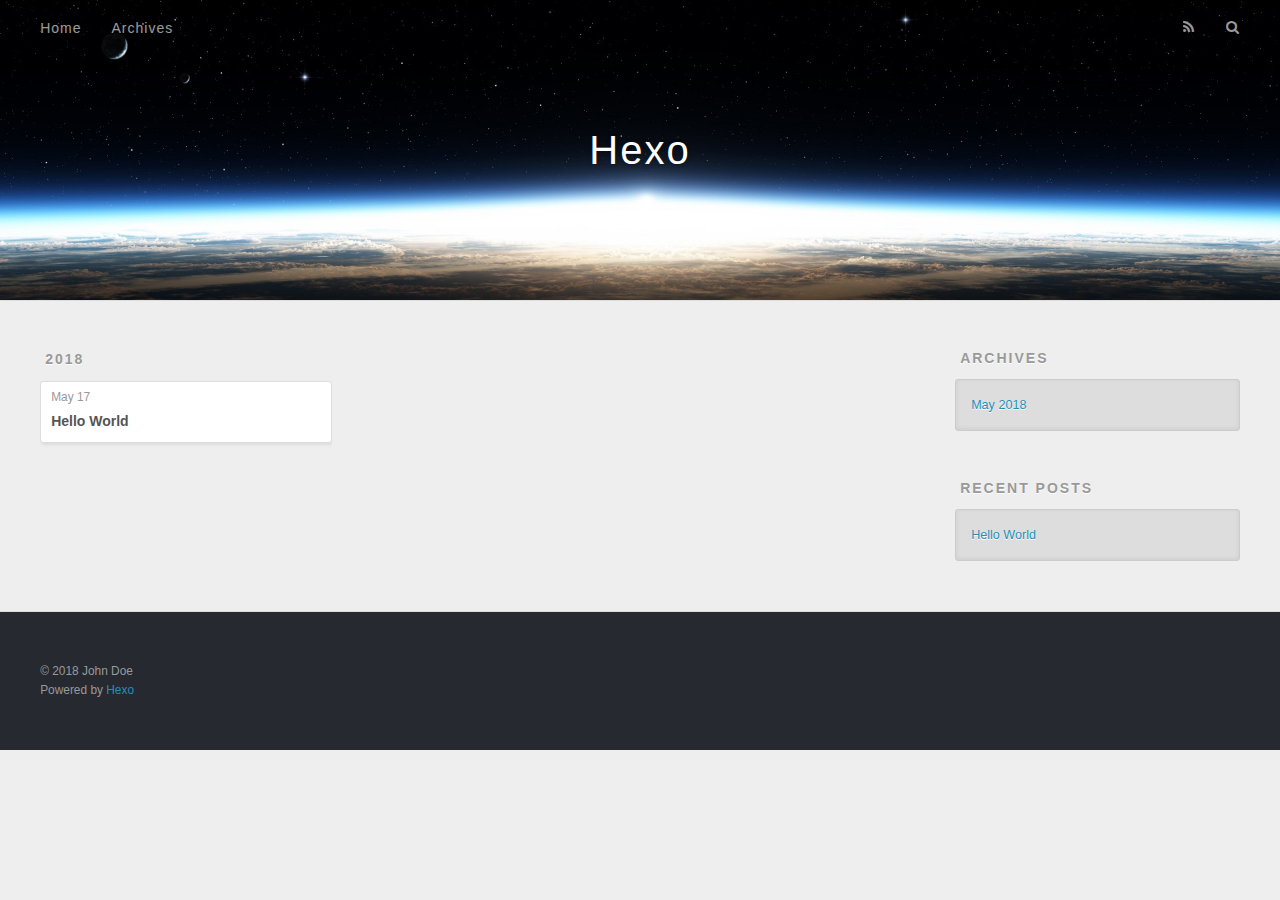
==== archives/index.html @ 5588d6aa "Site updated: 2018-05-17 17:22:15" ====
<!DOCTYPE html>
<html>
<head>
  <meta charset="utf-8">
  
  <title>Archives | Hexo</title>
  <meta name="viewport" content="width=device-width, initial-scale=1, maximum-scale=1">
  <meta property="og:type" content="website">
<meta property="og:title" content="Hexo">
<meta property="og:url" content="http://yoursite.com/archives/index.html">
<meta property="og:site_name" content="Hexo">
<meta property="og:locale" content="default">
<meta name="twitter:card" content="summary">
<meta name="twitter:title" content="Hexo">
  
    <link rel="alternate" href="/atom.xml" title="Hexo" type="application/atom+xml">
  
  
    <link rel="icon" href="/favicon.png">
  
  
    <link href="//fonts.googleapis.com/css?family=Source+Code+Pro" rel="stylesheet" type="text/css">
  
  <link rel="stylesheet" href="/css/style.css">
  

</head>

<body>
  <div id="container">
    <div id="wrap">
      <header id="header">
  <div id="banner"></div>
  <div id="header-outer" class="outer">
    <div id="header-title" class="inner">
      <h1 id="logo-wrap">
        <a href="/" id="logo">Hexo</a>
      </h1>
      
    </div>
    <div id="header-inner" class="inner">
      <nav id="main-nav">
        <a id="main-nav-toggle" class="nav-icon"></a>
        
          <a class="main-nav-link" href="/">Home</a>
        
          <a class="main-nav-link" href="/archives">Archives</a>
        
      </nav>
      <nav id="sub-nav">
        
          <a id="nav-rss-link" class="nav-icon" href="/atom.xml" title="RSS Feed"></a>
        
        <a id="nav-search-btn" class="nav-icon" title="Search"></a>
      </nav>
      <div id="search-form-wrap">
        <form action="//google.com/search" method="get" accept-charset="UTF-8" class="search-form"><input type="search" name="q" class="search-form-input" placeholder="Search"><button type="submit" class="search-form-submit">&#xF002;</button><input type="hidden" name="sitesearch" value="http://yoursite.com"></form>
      </div>
    </div>
  </div>
</header>
      <div class="outer">
        <section id="main">
  
  
    
    
      
      
      <section class="archives-wrap">
        <div class="archive-year-wrap">
          <a href="/archives/2018" class="archive-year">2018</a>
        </div>
        <div class="archives">
    
    <article class="archive-article archive-type-post">
  <div class="archive-article-inner">
    <header class="archive-article-header">
      <a href="/2018/05/17/hello-world/" class="archive-article-date">
  <time datetime="2018-05-17T09:09:57.605Z" itemprop="datePublished">May 17</time>
</a>
      
  
    <h1 itemprop="name">
      <a class="archive-article-title" href="/2018/05/17/hello-world/">Hello World</a>
    </h1>
  

    </header>
  </div>
</article>
  
  
    </div></section>
  

</section>
        
          <aside id="sidebar">
  
    

  
    

  
    
  
    
  <div class="widget-wrap">
    <h3 class="widget-title">Archives</h3>
    <div class="widget">
      <ul class="archive-list"><li class="archive-list-item"><a class="archive-list-link" href="/archives/2018/05/">May 2018</a></li></ul>
    </div>
  </div>


  
    
  <div class="widget-wrap">
    <h3 class="widget-title">Recent Posts</h3>
    <div class="widget">
      <ul>
        
          <li>
            <a href="/2018/05/17/hello-world/">Hello World</a>
          </li>
        
      </ul>
    </div>
  </div>

  
</aside>
        
      </div>
      <footer id="footer">
  
  <div class="outer">
    <div id="footer-info" class="inner">
      &copy; 2018 John Doe<br>
      Powered by <a href="http://hexo.io/" target="_blank">Hexo</a>
    </div>
  </div>
</footer>
    </div>
    <nav id="mobile-nav">
  
    <a href="/" class="mobile-nav-link">Home</a>
  
    <a href="/archives" class="mobile-nav-link">Archives</a>
  
</nav>
    

<script src="//ajax.googleapis.com/ajax/libs/jquery/2.0.3/jquery.min.js"></script>


  <link rel="stylesheet" href="/fancybox/jquery.fancybox.css">
  <script src="/fancybox/jquery.fancybox.pack.js"></script>


<script src="/js/script.js"></script>

  </div>
</body>
</html>
---- css/style.css ----
body {
  width: 100%;
}
body:before,
body:after {
  content: "";
  display: table;
}
body:after {
  clear: both;
}
html,
body,
div,
span,
applet,
object,
iframe,
h1,
h2,
h3,
h4,
h5,
h6,
p,
blockquote,
pre,
a,
abbr,
acronym,
address,
big,
cite,
code,
del,
dfn,
em,
img,
ins,
kbd,
q,
s,
samp,
small,
strike,
strong,
sub,
sup,
tt,
var,
dl,
dt,
dd,
ol,
ul,
li,
fieldset,
form,
label,
legend,
table,
caption,
tbody,
tfoot,
thead,
tr,
th,
td {
  margin: 0;
  padding: 0;
  border: 0;
  outline: 0;
  font-weight: inherit;
  font-style: inherit;
  font-family: inherit;
  font-size: 100%;
  vertical-align: baseline;
}
body {
  line-height: 1;
  color: #000;
  background: #fff;
}
ol,
ul {
  list-style: none;
}
table {
  border-collapse: separate;
  border-spacing: 0;
  vertical-align: middle;
}
caption,
th,
td {
  text-align: left;
  font-weight: normal;
  vertical-align: middle;
}
a img {
  border: none;
}
input,
button {
  margin: 0;
  padding: 0;
}
input::-moz-focus-inner,
button::-moz-focus-inner {
  border: 0;
  padding: 0;
}
@font-face {
  font-family: FontAwesome;
  font-style: normal;
  font-weight: normal;
  src: url("fonts/fontawesome-webfont.eot?v=#4.0.3");
  src: url("fonts/fontawesome-webfont.eot?#iefix&v=#4.0.3") format("embedded-opentype"), url("fonts/fontawesome-webfont.woff?v=#4.0.3") format("woff"), url("fonts/fontawesome-webfont.ttf?v=#4.0.3") format("truetype"), url("fonts/fontawesome-webfont.svg#fontawesomeregular?v=#4.0.3") format("svg");
}
html,
body,
#container {
  height: 100%;
}
body {
  background: #eee;
  font: 14px "Helvetica Neue", Helvetica, Arial, sans-serif;
  -webkit-text-size-adjust: 100%;
}
.outer {
  max-width: 1220px;
  margin: 0 auto;
  padding: 0 20px;
}
.outer:before,
.outer:after {
  content: "";
  display: table;
}
.outer:after {
  clear: both;
}
.inner {
  display: inline;
  float: left;
  width: 98.33333333333333%;
  margin: 0 0.833333333333333%;
}
.left,
.alignleft {
  float: left;
}
.right,
.alignright {
  float: right;
}
.clear {
  clear: both;
}
#container {
  position: relative;
}
.mobile-nav-on {
  overflow: hidden;
}
#wrap {
  height: 100%;
  width: 100%;
  position: absolute;
  top: 0;
  left: 0;
  -webkit-transition: 0.2s ease-out;
  -moz-transition: 0.2s ease-out;
  -ms-transition: 0.2s ease-out;
  transition: 0.2s ease-out;
  z-index: 1;
  background: #eee;
}
.mobile-nav-on #wrap {
  left: 280px;
}
@media screen and (min-width: 768px) {
  #main {
    display: inline;
    float: left;
    width: 73.33333333333333%;
    margin: 0 0.833333333333333%;
  }
}
.article-date,
.article-category-link,
.archive-year,
.widget-title {
  text-decoration: none;
  text-transform: uppercase;
  letter-spacing: 2px;
  color: #999;
  margin-bottom: 1em;
  margin-left: 5px;
  line-height: 1em;
  text-shadow: 0 1px #fff;
  font-weight: bold;
}
.article-inner,
.archive-article-inner {
  background: #fff;
  -webkit-box-shadow: 1px 2px 3px #ddd;
  box-shadow: 1px 2px 3px #ddd;
  border: 1px solid #ddd;
  border-radius: 3px;
}
.article-entry h1,
.widget h1 {
  font-size: 2em;
}
.article-entry h2,
.widget h2 {
  font-size: 1.5em;
}
.article-entry h3,
.widget h3 {
  font-size: 1.3em;
}
.article-entry h4,
.widget h4 {
  font-size: 1.2em;
}
.article-entry h5,
.widget h5 {
  font-size: 1em;
}
.article-entry h6,
.widget h6 {
  font-size: 1em;
  color: #999;
}
.article-entry hr,
.widget hr {
  border: 1px dashed #ddd;
}
.article-entry strong,
.widget strong {
  font-weight: bold;
}
.article-entry em,
.widget em,
.article-entry cite,
.widget cite {
  font-style: italic;
}
.article-entry sup,
.widget sup,
.article-entry sub,
.widget sub {
  font-size: 0.75em;
  line-height: 0;
  position: relative;
  vertical-align: baseline;
}
.article-entry sup,
.widget sup {
  top: -0.5em;
}
.article-entry sub,
.widget sub {
  bottom: -0.2em;
}
.article-entry small,
.widget small {
  font-size: 0.85em;
}
.article-entry acronym,
.widget acronym,
.article-entry abbr,
.widget abbr {
  border-bottom: 1px dotted;
}
.article-entry ul,
.widget ul,
.article-entry ol,
.widget ol,
.article-entry dl,
.widget dl {
  margin: 0 20px;
  line-height: 1.6em;
}
.article-entry ul ul,
.widget ul ul,
.article-entry ol ul,
.widget ol ul,
.article-entry ul ol,
.widget ul ol,
.article-entry ol ol,
.widget ol ol {
  margin-top: 0;
  margin-bottom: 0;
}
.article-entry ul,
.widget ul {
  list-style: disc;
}
.article-entry ol,
.widget ol {
  list-style: decimal;
}
.article-entry dt,
.widget dt {
  font-weight: bold;
}
#header {
  height: 300px;
  position: relative;
  border-bottom: 1px solid #ddd;
}
#header:before,
#header:after {
  content: "";
  position: absolute;
  left: 0;
  right: 0;
  height: 40px;
}
#header:before {
  top: 0;
  background: -webkit-linear-gradient(rgba(0,0,0,0.2), transparent);
  background: -moz-linear-gradient(rgba(0,0,0,0.2), transparent);
  background: -ms-linear-gradient(rgba(0,0,0,0.2), transparent);
  background: linear-gradient(rgba(0,0,0,0.2), transparent);
}
#header:after {
  bottom: 0;
  background: -webkit-linear-gradient(transparent, rgba(0,0,0,0.2));
  background: -moz-linear-gradient(transparent, rgba(0,0,0,0.2));
  background: -ms-linear-gradient(transparent, rgba(0,0,0,0.2));
  background: linear-gradient(transparent, rgba(0,0,0,0.2));
}
#header-outer {
  height: 100%;
  position: relative;
}
#header-inner {
  position: relative;
  overflow: hidden;
}
#banner {
  position: absolute;
  top: 0;
  left: 0;
  width: 100%;
  height: 100%;
  background: url("images/banner.jpg") center #000;
  -webkit-background-size: cover;
  -moz-background-size: cover;
  background-size: cover;
  z-index: -1;
}
#header-title {
  text-align: center;
  height: 40px;
  position: absolute;
  top: 50%;
  left: 0;
  margin-top: -20px;
}
#logo,
#subtitle {
  text-decoration: none;
  color: #fff;
  font-weight: 300;
  text-shadow: 0 1px 4px rgba(0,0,0,0.3);
}
#logo {
  font-size: 40px;
  line-height: 40px;
  letter-spacing: 2px;
}
#subtitle {
  font-size: 16px;
  line-height: 16px;
  letter-spacing: 1px;
}
#subtitle-wrap {
  margin-top: 16px;
}
#main-nav {
  float: left;
  margin-left: -15px;
}
.nav-icon,
.main-nav-link {
  float: left;
  color: #fff;
  opacity: 0.6;
  text-decoration: none;
  text-shadow: 0 1px rgba(0,0,0,0.2);
  -webkit-transition: opacity 0.2s;
  -moz-transition: opacity 0.2s;
  -ms-transition: opacity 0.2s;
  transition: opacity 0.2s;
  display: block;
  padding: 20px 15px;
}
.nav-icon:hover,
.main-nav-link:hover {
  opacity: 1;
}
.nav-icon {
  font-family: FontAwesome;
  text-align: center;
  font-size: 14px;
  width: 14px;
  height: 14px;
  padding: 20px 15px;
  position: relative;
  cursor: pointer;
}
.main-nav-link {
  font-weight: 300;
  letter-spacing: 1px;
}
@media screen and (max-width: 479px) {
  .main-nav-link {
    display: none;
  }
}
#main-nav-toggle {
  display: none;
}
#main-nav-toggle:before {
  content: "\f0c9";
}
@media screen and (max-width: 479px) {
  #main-nav-toggle {
    display: block;
  }
}
#sub-nav {
  float: right;
  margin-right: -15px;
}
#nav-rss-link:before {
  content: "\f09e";
}
#nav-search-btn:before {
  content: "\f002";
}
#search-form-wrap {
  position: absolute;
  top: 15px;
  width: 150px;
  height: 30px;
  right: -150px;
  opacity: 0;
  -webkit-transition: 0.2s ease-out;
  -moz-transition: 0.2s ease-out;
  -ms-transition: 0.2s ease-out;
  transition: 0.2s ease-out;
}
#search-form-wrap.on {
  opacity: 1;
  right: 0;
}
@media screen and (max-width: 479px) {
  #search-form-wrap {
    width: 100%;
    right: -100%;
  }
}
.search-form {
  position: absolute;
  top: 0;
  left: 0;
  right: 0;
  background: #fff;
  padding: 5px 15px;
  border-radius: 15px;
  -webkit-box-shadow: 0 0 10px rgba(0,0,0,0.3);
  box-shadow: 0 0 10px rgba(0,0,0,0.3);
}
.search-form-input {
  border: none;
  background: none;
  color: #555;
  width: 100%;
  font: 13px "Helvetica Neue", Helvetica, Arial, sans-serif;
  outline: none;
}
.search-form-input::-webkit-search-results-decoration,
.search-form-input::-webkit-search-cancel-button {
  -webkit-appearance: none;
}
.search-form-submit {
  position: absolute;
  top: 50%;
  right: 10px;
  margin-top: -7px;
  font: 13px FontAwesome;
  border: none;
  background: none;
  color: #bbb;
  cursor: pointer;
}
.search-form-submit:hover,
.search-form-submit:focus {
  color: #777;
}
.article {
  margin: 50px 0;
}
.article-inner {
  overflow: hidden;
}
.article-meta:before,
.article-meta:after {
  content: "";
  display: table;
}
.article-meta:after {
  clear: both;
}
.article-date {
  float: left;
}
.article-category {
  float: left;
  line-height: 1em;
  color: #ccc;
  text-shadow: 0 1px #fff;
  margin-left: 8px;
}
.article-category:before {
  content: "\2022";
}
.article-category-link {
  margin: 0 12px 1em;
}
.article-header {
  padding: 20px 20px 0;
}
.article-title {
  text-decoration: none;
  font-size: 2em;
  font-weight: bold;
  color: #555;
  line-height: 1.1em;
  -webkit-transition: color 0.2s;
  -moz-transition: color 0.2s;
  -ms-transition: color 0.2s;
  transition: color 0.2s;
}
a.article-title:hover {
  color: #258fb8;
}
.article-entry {
  color: #555;
  padding: 0 20px;
}
.article-entry:before,
.article-entry:after {
  content: "";
  display: table;
}
.article-entry:after {
  clear: both;
}
.article-entry p,
.article-entry table {
  line-height: 1.6em;
  margin: 1.6em 0;
}
.article-entry h1,
.article-entry h2,
.article-entry h3,
.article-entry h4,
.article-entry h5,
.article-entry h6 {
  font-weight: bold;
}
.article-entry h1,
.article-entry h2,
.article-entry h3,
.article-entry h4,
.article-entry h5,
.article-entry h6 {
  line-height: 1.1em;
  margin: 1.1em 0;
}
.article-entry a {
  color: #258fb8;
  text-decoration: none;
}
.article-entry a:hover {
  text-decoration: underline;
}
.article-entry ul,
.article-entry ol,
.article-entry dl {
  margin-top: 1.6em;
  margin-bottom: 1.6em;
}
.article-entry img,
.article-entry video {
  max-width: 100%;
  height: auto;
  display: block;
  margin: auto;
}
.article-entry iframe {
  border: none;
}
.article-entry table {
  width: 100%;
  border-collapse: collapse;
  border-spacing: 0;
}
.article-entry th {
  font-weight: bold;
  border-bottom: 3px solid #ddd;
  padding-bottom: 0.5em;
}
.article-entry td {
  border-bottom: 1px solid #ddd;
  padding: 10px 0;
}
.article-entry blockquote {
  font-family: Georgia, "Times New Roman", serif;
  font-size: 1.4em;
  margin: 1.6em 20px;
  text-align: center;
}
.article-entry blockquote footer {
  font-size: 14px;
  margin: 1.6em 0;
  font-family: "Helvetica Neue", Helvetica, Arial, sans-serif;
}
.article-entry blockquote footer cite:before {
  content: "—";
  padding: 0 0.5em;
}
.article-entry .pullquote {
  text-align: left;
  width: 45%;
  margin: 0;
}
.article-entry .pullquote.left {
  margin-left: 0.5em;
  margin-right: 1em;
}
.article-entry .pullquote.right {
  margin-right: 0.5em;
  margin-left: 1em;
}
.article-entry .caption {
  color: #999;
  display: block;
  font-size: 0.9em;
  margin-top: 0.5em;
  position: relative;
  text-align: center;
}
.article-entry .video-container {
  position: relative;
  padding-top: 56.25%;
  height: 0;
  overflow: hidden;
}
.article-entry .video-container iframe,
.article-entry .video-container object,
.article-entry .video-container embed {
  position: absolute;
  top: 0;
  left: 0;
  width: 100%;
  height: 100%;
  margin-top: 0;
}
.article-more-link a {
  display: inline-block;
  line-height: 1em;
  padding: 6px 15px;
  border-radius: 15px;
  background: #eee;
  color: #999;
  text-shadow: 0 1px #fff;
  text-decoration: none;
}
.article-more-link a:hover {
  background: #258fb8;
  color: #fff;
  text-decoration: none;
  text-shadow: 0 1px #1e7293;
}
.article-footer {
  font-size: 0.85em;
  line-height: 1.6em;
  border-top: 1px solid #ddd;
  padding-top: 1.6em;
  margin: 0 20px 20px;
}
.article-footer:before,
.article-footer:after {
  content: "";
  display: table;
}
.article-footer:after {
  clear: both;
}
.article-footer a {
  color: #999;
  text-decoration: none;
}
.article-footer a:hover {
  color: #555;
}
.article-tag-list-item {
  float: left;
  margin-right: 10px;
}
.article-tag-list-link:before {
  content: "#";
}
.article-comment-link {
  float: right;
}
.article-comment-link:before {
  content: "\f075";
  font-family: FontAwesome;
  padding-right: 8px;
}
.article-share-link {
  cursor: pointer;
  float: right;
  margin-left: 20px;
}
.article-share-link:before {
  content: "\f064";
  font-family: FontAwesome;
  padding-right: 6px;
}
#article-nav {
  position: relative;
}
#article-nav:before,
#article-nav:after {
  content: "";
  display: table;
}
#article-nav:after {
  clear: both;
}
@media screen and (min-width: 768px) {
  #article-nav {
    margin: 50px 0;
  }
  #article-nav:before {
    width: 8px;
    height: 8px;
    position: absolute;
    top: 50%;
    left: 50%;
    margin-top: -4px;
    margin-left: -4px;
    content: "";
    border-radius: 50%;
    background: #ddd;
    -webkit-box-shadow: 0 1px 2px #fff;
    box-shadow: 0 1px 2px #fff;
  }
}
.article-nav-link-wrap {
  text-decoration: none;
  text-shadow: 0 1px #fff;
  color: #999;
  -webkit-box-sizing: border-box;
  -moz-box-sizing: border-box;
  box-sizing: border-box;
  margin-top: 50px;
  text-align: center;
  display: block;
}
.article-nav-link-wrap:hover {
  color: #555;
}
@media screen and (min-width: 768px) {
  .article-nav-link-wrap {
    width: 50%;
    margin-top: 0;
  }
}
@media screen and (min-width: 768px) {
  #article-nav-newer {
    float: left;
    text-align: right;
    padding-right: 20px;
  }
}
@media screen and (min-width: 768px) {
  #article-nav-older {
    float: right;
    text-align: left;
    padding-left: 20px;
  }
}
.article-nav-caption {
  text-transform: uppercase;
  letter-spacing: 2px;
  color: #ddd;
  line-height: 1em;
  font-weight: bold;
}
#article-nav-newer .article-nav-caption {
  margin-right: -2px;
}
.article-nav-title {
  font-size: 0.85em;
  line-height: 1.6em;
  margin-top: 0.5em;
}
.article-share-box {
  position: absolute;
  display: none;
  background: #fff;
  -webkit-box-shadow: 1px 2px 10px rgba(0,0,0,0.2);
  box-shadow: 1px 2px 10px rgba(0,0,0,0.2);
  border-radius: 3px;
  margin-left: -145px;
  overflow: hidden;
  z-index: 1;
}
.article-share-box.on {
  display: block;
}
.article-share-input {
  width: 100%;
  background: none;
  -webkit-box-sizing: border-box;
  -moz-box-sizing: border-box;
  box-sizing: border-box;
  font: 14px "Helvetica Neue", Helvetica, Arial, sans-serif;
  padding: 0 15px;
  color: #555;
  outline: none;
  border: 1px solid #ddd;
  border-radius: 3px 3px 0 0;
  height: 36px;
  line-height: 36px;
}
.article-share-links {
  background: #eee;
}
.article-share-links:before,
.article-share-links:after {
  content: "";
  display: table;
}
.article-share-links:after {
  clear: both;
}
.article-share-twitter,
.article-share-facebook,
.article-share-pinterest,
.article-share-google {
  width: 50px;
  height: 36px;
  display: block;
  float: left;
  position: relative;
  color: #999;
  text-shadow: 0 1px #fff;
}
.article-share-twitter:before,
.article-share-facebook:before,
.article-share-pinterest:before,
.article-share-google:before {
  font-size: 20px;
  font-family: FontAwesome;
  width: 20px;
  height: 20px;
  position: absolute;
  top: 50%;
  left: 50%;
  margin-top: -10px;
  margin-left: -10px;
  text-align: center;
}
.article-share-twitter:hover,
.article-share-facebook:hover,
.article-share-pinterest:hover,
.article-share-google:hover {
  color: #fff;
}
.article-share-twitter:before {
  content: "\f099";
}
.article-share-twitter:hover {
  background: #00aced;
  text-shadow: 0 1px #008abe;
}
.article-share-facebook:before {
  content: "\f09a";
}
.article-share-facebook:hover {
  background: #3b5998;
  text-shadow: 0 1px #2f477a;
}
.article-share-pinterest:before {
  content: "\f0d2";
}
.article-share-pinterest:hover {
  background: #cb2027;
  text-shadow: 0 1px #a21a1f;
}
.article-share-google:before {
  content: "\f0d5";
}
.article-share-google:hover {
  background: #dd4b39;
  text-shadow: 0 1px #be3221;
}
.article-gallery {
  background: #000;
  position: relative;
}
.article-gallery-photos {
  position: relative;
  overflow: hidden;
}
.article-gallery-img {
  display: none;
  max-width: 100%;
}
.article-gallery-img:first-child {
  display: block;
}
.article-gallery-img.loaded {
  position: absolute;
  display: block;
}
.article-gallery-img img {
  display: block;
  max-width: 100%;
  margin: 0 auto;
}
#comments {
  background: #fff;
  -webkit-box-shadow: 1px 2px 3px #ddd;
  box-shadow: 1px 2px 3px #ddd;
  padding: 20px;
  border: 1px solid #ddd;
  border-radius: 3px;
  margin: 50px 0;
}
#comments a {
  color: #258fb8;
}
.archives-wrap {
  margin: 50px 0;
}
.archives:before,
.archives:after {
  content: "";
  display: table;
}
.archives:after {
  clear: both;
}
.archive-year-wrap {
  margin-bottom: 1em;
}
.archives {
  -webkit-column-gap: 10px;
  -moz-column-gap: 10px;
  column-gap: 10px;
}
@media screen and (min-width: 480px) and (max-width: 767px) {
  .archives {
    -webkit-column-count: 2;
    -moz-column-count: 2;
    column-count: 2;
  }
}
@media screen and (min-width: 768px) {
  .archives {
    -webkit-column-count: 3;
    -moz-column-count: 3;
    column-count: 3;
  }
}
.archive-article {
  -webkit-column-break-inside: avoid;
  page-break-inside: avoid;
  overflow: hidden;
  break-inside: avoid-column;
}
.archive-article-inner {
  padding: 10px;
  margin-bottom: 15px;
}
.archive-article-title {
  text-decoration: none;
  font-weight: bold;
  color: #555;
  -webkit-transition: color 0.2s;
  -moz-transition: color 0.2s;
  -ms-transition: color 0.2s;
  transition: color 0.2s;
  line-height: 1.6em;
}
.archive-article-title:hover {
  color: #258fb8;
}
.archive-article-footer {
  margin-top: 1em;
}
.archive-article-date {
  color: #999;
  text-decoration: none;
  font-size: 0.85em;
  line-height: 1em;
  margin-bottom: 0.5em;
  display: block;
}
#page-nav {
  margin: 50px auto;
  background: #fff;
  -webkit-box-shadow: 1px 2px 3px #ddd;
  box-shadow: 1px 2px 3px #ddd;
  border: 1px solid #ddd;
  border-radius: 3px;
  text-align: center;
  color: #999;
  overflow: hidden;
}
#page-nav:before,
#page-nav:after {
  content: "";
  display: table;
}
#page-nav:after {
  clear: both;
}
#page-nav a,
#page-nav span {
  padding: 10px 20px;
  line-height: 1;
  height: 2ex;
}
#page-nav a {
  color: #999;
  text-decoration: none;
}
#page-nav a:hover {
  background: #999;
  color: #fff;
}
#page-nav .prev {
  float: left;
}
#page-nav .next {
  float: right;
}
#page-nav .page-number {
  display: inline-block;
}
@media screen and (max-width: 479px) {
  #page-nav .page-number {
    display: none;
  }
}
#page-nav .current {
  color: #555;
  font-weight: bold;
}
#page-nav .space {
  color: #ddd;
}
#footer {
  background: #262a30;
  padding: 50px 0;
  border-top: 1px solid #ddd;
  color: #999;
}
#footer a {
  color: #258fb8;
  text-decoration: none;
}
#footer a:hover {
  text-decoration: underline;
}
#footer-info {
  line-height: 1.6em;
  font-size: 0.85em;
}
.article-entry pre,
.article-entry .highlight {
  background: #2d2d2d;
  margin: 0 -20px;
  padding: 15px 20px;
  border-style: solid;
  border-color: #ddd;
  border-width: 1px 0;
  overflow: auto;
  color: #ccc;
  line-height: 22.400000000000002px;
}
.article-entry .highlight .gutter pre,
.article-entry .gist .gist-file .gist-data .line-numbers {
  color: #666;
  font-size: 0.85em;
}
.article-entry pre,
.article-entry code {
  font-family: "Source Code Pro", Consolas, Monaco, Menlo, Consolas, monospace;
}
.article-entry code {
  background: #eee;
  text-shadow: 0 1px #fff;
  padding: 0 0.3em;
}
.article-entry pre code {
  background: none;
  text-shadow: none;
  padding: 0;
}
.article-entry .highlight pre {
  border: none;
  margin: 0;
  padding: 0;
}
.article-entry .highlight table {
  margin: 0;
  width: auto;
}
.article-entry .highlight td {
  border: none;
  padding: 0;
}
.article-entry .highlight figcaption {
  font-size: 0.85em;
  color: #999;
  line-height: 1em;
  margin-bottom: 1em;
}
.article-entry .highlight figcaption:before,
.article-entry .highlight figcaption:after {
  content: "";
  display: table;
}
.article-entry .highlight figcaption:after {
  clear: both;
}
.article-entry .highlight figcaption a {
  float: right;
}
.article-entry .highlight .gutter pre {
  text-align: right;
  padding-right: 20px;
}
.article-entry .highlight .line {
  height: 22.400000000000002px;
}
.article-entry .highlight .line.marked {
  background: #515151;
}
.article-entry .gist {
  margin: 0 -20px;
  border-style: solid;
  border-color: #ddd;
  border-width: 1px 0;
  background: #2d2d2d;
  padding: 15px 20px 15px 0;
}
.article-entry .gist .gist-file {
  border: none;
  font-family: "Source Code Pro", Consolas, Monaco, Menlo, Consolas, monospace;
  margin: 0;
}
.article-entry .gist .gist-file .gist-data {
  background: none;
  border: none;
}
.article-entry .gist .gist-file .gist-data .line-numbers {
  background: none;
  border: none;
  padding: 0 20px 0 0;
}
.article-entry .gist .gist-file .gist-data .line-data {
  padding: 0 !important;
}
.article-entry .gist .gist-file .highlight {
  margin: 0;
  padding: 0;
  border: none;
}
.article-entry .gist .gist-file .gist-meta {
  background: #2d2d2d;
  color: #999;
  font: 0.85em "Helvetica Neue", Helvetica, Arial, sans-serif;
  text-shadow: 0 0;
  padding: 0;
  margin-top: 1em;
  margin-left: 20px;
}
.article-entry .gist .gist-file .gist-meta a {
  color: #258fb8;
  font-weight: normal;
}
.article-entry .gist .gist-file .gist-meta a:hover {
  text-decoration: underline;
}
pre .comment,
pre .title {
  color: #999;
}
pre .variable,
pre .attribute,
pre .tag,
pre .regexp,
pre .ruby .constant,
pre .xml .tag .title,
pre .xml .pi,
pre .xml .doctype,
pre .html .doctype,
pre .css .id,
pre .css .class,
pre .css .pseudo {
  color: #f2777a;
}
pre .number,
pre .preprocessor,
pre .built_in,
pre .literal,
pre .params,
pre .constant {
  color: #f99157;
}
pre .class,
pre .ruby .class .title,
pre .css .rules .attribute {
  color: #9c9;
}
pre .string,
pre .value,
pre .inheritance,
pre .header,
pre .ruby .symbol,
pre .xml .cdata {
  color: #9c9;
}
pre .css .hexcolor {
  color: #6cc;
}
pre .function,
pre .python .decorator,
pre .python .title,
pre .ruby .function .title,
pre .ruby .title .keyword,
pre .perl .sub,
pre .javascript .title,
pre .coffeescript .title {
  color: #69c;
}
pre .keyword,
pre .javascript .function {
  color: #c9c;
}
@media screen and (max-width: 479px) {
  #mobile-nav {
    position: absolute;
    top: 0;
    left: 0;
    width: 280px;
    height: 100%;
    background: #191919;
    border-right: 1px solid #fff;
  }
}
@media screen and (max-width: 479px) {
  .mobile-nav-link {
    display: block;
    color: #999;
    text-decoration: none;
    padding: 15px 20px;
    font-weight: bold;
  }
  .mobile-nav-link:hover {
    color: #fff;
  }
}
@media screen and (min-width: 768px) {
  #sidebar {
    display: inline;
    float: left;
    width: 23.333333333333332%;
    margin: 0 0.833333333333333%;
  }
}
.widget-wrap {
  margin: 50px 0;
}
.widget {
  color: #777;
  text-shadow: 0 1px #fff;
  background: #ddd;
  -webkit-box-shadow: 0 -1px 4px #ccc inset;
  box-shadow: 0 -1px 4px #ccc inset;
  border: 1px solid #ccc;
  padding: 15px;
  border-radius: 3px;
}
.widget a {
  color: #258fb8;
  text-decoration: none;
}
.widget a:hover {
  text-decoration: underline;
}
.widget ul ul,
.widget ol ul,
.widget dl ul,
.widget ul ol,
.widget ol ol,
.widget dl ol,
.widget ul dl,
.widget ol dl,
.widget dl dl {
  margin-left: 15px;
  list-style: disc;
}
.widget {
  line-height: 1.6em;
  word-wrap: break-word;
  font-size: 0.9em;
}
.widget ul,
.widget ol {
  list-style: none;
  margin: 0;
}
.widget ul ul,
.widget ol ul,
.widget ul ol,
.widget ol ol {
  margin: 0 20px;
}
.widget ul ul,
.widget ol ul {
  list-style: disc;
}
.widget ul ol,
.widget ol ol {
  list-style: decimal;
}
.category-list-count,
.tag-list-count,
.archive-list-count {
  padding-left: 5px;
  color: #999;
  font-size: 0.85em;
}
.category-list-count:before,
.tag-list-count:before,
.archive-list-count:before {
  content: "(";
}
.category-list-count:after,
.tag-list-count:after,
.archive-list-count:after {
  content: ")";
}
.tagcloud a {
  margin-right: 5px;
  display: inline-block;
}
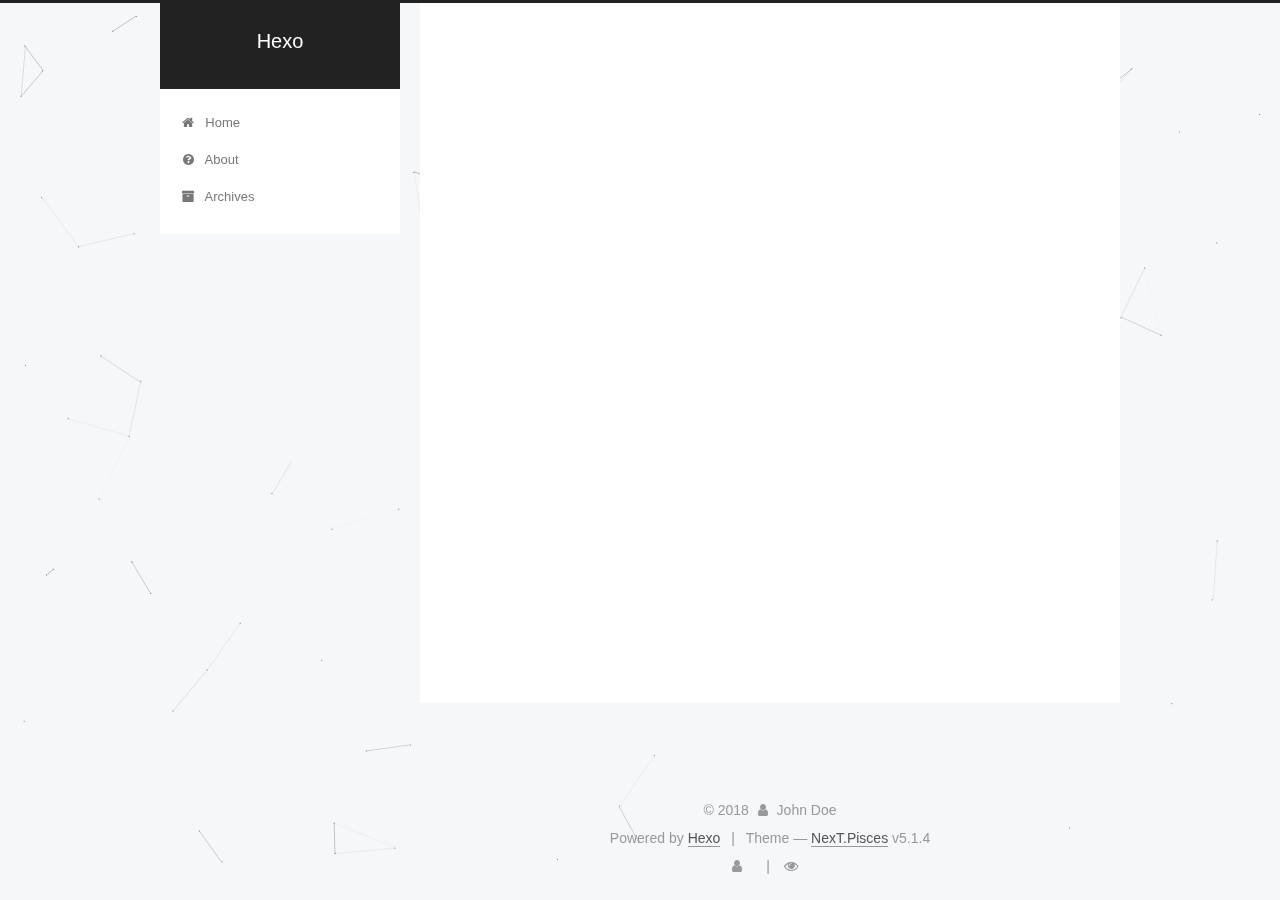
==== commit f701daf3: "Site updated: 2018-05-18 19:53:14" ====
--- a/archives/index.html
+++ b/archives/index.html
@@ -1,167 +1,620 @@
 <!DOCTYPE html>
-<html>
+
+
+
+  
+
+
+<html class="theme-next pisces use-motion" lang="">
+
 <head>
-  <meta charset="utf-8">
-  
-  <title>Archives | Hexo</title>
-  <meta name="viewport" content="width=device-width, initial-scale=1, maximum-scale=1">
-  <meta property="og:type" content="website">
+  <meta charset="UTF-8"/>
+<meta http-equiv="X-UA-Compatible" content="IE=edge" />
+<meta name="viewport" content="width=device-width, initial-scale=1, maximum-scale=1"/>
+<meta name="theme-color" content="#222">
+
+
+
+
+
+
+
+
+
+<meta http-equiv="Cache-Control" content="no-transform" />
+<meta http-equiv="Cache-Control" content="no-siteapp" />
+
+
+
+
+
+
+
+
+
+
+
+
+
+
+
+
+  
+  
+  <link href="/lib/fancybox/source/jquery.fancybox.css?v=2.1.5" rel="stylesheet" type="text/css" />
+
+
+
+
+
+
+
+<link href="/lib/font-awesome/css/font-awesome.min.css?v=4.6.2" rel="stylesheet" type="text/css" />
+
+<link href="/css/main.css?v=5.1.4" rel="stylesheet" type="text/css" />
+
+
+  <link rel="apple-touch-icon" sizes="180x180" href="/images/apple-touch-icon-next.png?v=5.1.4">
+
+
+  <link rel="icon" type="image/png" sizes="32x32" href="/images/favicon-32x32-next.png?v=5.1.4">
+
+
+  <link rel="icon" type="image/png" sizes="16x16" href="/images/favicon-16x16-next.png?v=5.1.4">
+
+
+  <link rel="mask-icon" href="/images/logo.svg?v=5.1.4" color="#222">
+
+
+
+
+
+  <meta name="keywords" content="Hexo, NexT,supergczh" />
+
+
+
+
+
+
+
+
+
+
+<meta property="og:type" content="website">
 <meta property="og:title" content="Hexo">
 <meta property="og:url" content="http://yoursite.com/archives/index.html">
 <meta property="og:site_name" content="Hexo">
 <meta property="og:locale" content="default">
 <meta name="twitter:card" content="summary">
 <meta name="twitter:title" content="Hexo">
-  
-    <link rel="alternate" href="/atom.xml" title="Hexo" type="application/atom+xml">
-  
-  
-    <link rel="icon" href="/favicon.png">
-  
-  
-    <link href="//fonts.googleapis.com/css?family=Source+Code+Pro" rel="stylesheet" type="text/css">
-  
-  <link rel="stylesheet" href="/css/style.css">
-  
+
+
+
+<script type="text/javascript" id="hexo.configurations">
+  var NexT = window.NexT || {};
+  var CONFIG = {
+    root: '/',
+    scheme: 'Pisces',
+    version: '5.1.4',
+    sidebar: {"position":"left","display":"post","offset":12,"b2t":false,"scrollpercent":false,"onmobile":false},
+    fancybox: true,
+    tabs: true,
+    motion: {"enable":true,"async":false,"transition":{"post_block":"fadeIn","post_header":"slideDownIn","post_body":"slideDownIn","coll_header":"slideLeftIn","sidebar":"slideUpIn"}},
+    duoshuo: {
+      userId: '0',
+      author: 'Author'
+    },
+    algolia: {
+      applicationID: '',
+      apiKey: '',
+      indexName: '',
+      hits: {"per_page":10},
+      labels: {"input_placeholder":"Search for Posts","hits_empty":"We didn't find any results for the search: ${query}","hits_stats":"${hits} results found in ${time} ms"}
+    }
+  };
+</script>
+
+
+
+  <link rel="canonical" href="http://yoursite.com/archives/"/>
+
+
+
+
+
+  <title>Archive | Hexo</title>
+  
+
+
+
+
+
+
+
 
 </head>
 
-<body>
-  <div id="container">
-    <div id="wrap">
-      <header id="header">
-  <div id="banner"></div>
-  <div id="header-outer" class="outer">
-    <div id="header-title" class="inner">
-      <h1 id="logo-wrap">
-        <a href="/" id="logo">Hexo</a>
-      </h1>
-      
+<body itemscope itemtype="http://schema.org/WebPage" lang="default">
+
+  
+  
+    
+  
+
+  <div class="container sidebar-position-left page-archive">
+    <div class="headband"></div>
+
+    <header id="header" class="header" itemscope itemtype="http://schema.org/WPHeader">
+      <div class="header-inner"><div class="site-brand-wrapper">
+  <div class="site-meta ">
+    
+
+    <div class="custom-logo-site-title">
+      <a href="/"  class="brand" rel="start">
+        <span class="logo-line-before"><i></i></span>
+        <span class="site-title">Hexo</span>
+        <span class="logo-line-after"><i></i></span>
+      </a>
     </div>
-    <div id="header-inner" class="inner">
-      <nav id="main-nav">
-        <a id="main-nav-toggle" class="nav-icon"></a>
-        
-          <a class="main-nav-link" href="/">Home</a>
-        
-          <a class="main-nav-link" href="/archives">Archives</a>
-        
-      </nav>
-      <nav id="sub-nav">
-        
-          <a id="nav-rss-link" class="nav-icon" href="/atom.xml" title="RSS Feed"></a>
-        
-        <a id="nav-search-btn" class="nav-icon" title="Search"></a>
-      </nav>
-      <div id="search-form-wrap">
-        <form action="//google.com/search" method="get" accept-charset="UTF-8" class="search-form"><input type="search" name="q" class="search-form-input" placeholder="Search"><button type="submit" class="search-form-submit">&#xF002;</button><input type="hidden" name="sitesearch" value="http://yoursite.com"></form>
+      
+        <p class="site-subtitle"></p>
+      
+  </div>
+
+  <div class="site-nav-toggle">
+    <button>
+      <span class="btn-bar"></span>
+      <span class="btn-bar"></span>
+      <span class="btn-bar"></span>
+    </button>
+  </div>
+</div>
+
+<nav class="site-nav">
+  
+
+  
+    <ul id="menu" class="menu">
+      
+        
+        <li class="menu-item menu-item-home">
+          <a href="/" rel="section">
+            
+              <i class="menu-item-icon fa fa-fw fa-home"></i> <br />
+            
+            Home
+          </a>
+        </li>
+      
+        
+        <li class="menu-item menu-item-about">
+          <a href="/about" rel="section">
+            
+              <i class="menu-item-icon fa fa-fw fa-question-circle"></i> <br />
+            
+            About
+          </a>
+        </li>
+      
+        
+        <li class="menu-item menu-item-archives">
+          <a href="/archives/" rel="section">
+            
+              <i class="menu-item-icon fa fa-fw fa-archive"></i> <br />
+            
+            Archives
+          </a>
+        </li>
+      
+
+      
+    </ul>
+  
+
+  
+</nav>
+
+
+
+ </div>
+    </header>
+
+    <main id="main" class="main">
+      <div class="main-inner">
+        <div class="content-wrap">
+          <div id="content" class="content">
+            
+
+  
+  
+  
+  <div class="post-block archive">
+    <div id="posts" class="posts-collapse">
+      <span class="archive-move-on"></span>
+
+      <span class="archive-page-counter">
+        
+        
+        
+          
+        
+        Um..! 1 post. Keep on posting.
+      </span>
+
+      
+
+        
+        
+        
+
+        
+          
+          <div class="collection-title">
+            <h1 class="archive-year" id="archive-year-2018">2018</h1>
+          </div>
+        
+        
+
+        
+
+  <article class="post post-type-normal" itemscope itemtype="http://schema.org/Article">
+    <header class="post-header">
+
+      <h2 class="post-title">
+        
+            <a class="post-title-link" href="/2018/05/17/hello-world/" itemprop="url">
+              
+                <span itemprop="name">Hello World</span>
+              
+            </a>
+        
+      </h2>
+
+      <div class="post-meta">
+        <time class="post-time" itemprop="dateCreated"
+              datetime="2018-05-17T17:09:57+08:00"
+              content="2018-05-17" >
+          05-17
+        </time>
       </div>
+
+    </header>
+  </article>
+
+
+
+      
+
     </div>
   </div>
-</header>
-      <div class="outer">
-        <section id="main">
-  
-  
-    
-    
-      
-      
-      <section class="archives-wrap">
-        <div class="archive-year-wrap">
-          <a href="/archives/2018" class="archive-year">2018</a>
+  
+  
+  
+
+  
+
+
+
+          </div>
+          
+
+
+          
+
         </div>
-        <div class="archives">
-    
-    <article class="archive-article archive-type-post">
-  <div class="archive-article-inner">
-    <header class="archive-article-header">
-      <a href="/2018/05/17/hello-world/" class="archive-article-date">
-  <time datetime="2018-05-17T09:09:57.605Z" itemprop="datePublished">May 17</time>
-</a>
-      
-  
-    <h1 itemprop="name">
-      <a class="archive-article-title" href="/2018/05/17/hello-world/">Hello World</a>
-    </h1>
-  
-
-    </header>
-  </div>
-</article>
-  
-  
-    </div></section>
-  
-
-</section>
-        
-          <aside id="sidebar">
-  
-    
-
-  
-    
-
-  
-    
-  
-    
-  <div class="widget-wrap">
-    <h3 class="widget-title">Archives</h3>
-    <div class="widget">
-      <ul class="archive-list"><li class="archive-list-item"><a class="archive-list-link" href="/archives/2018/05/">May 2018</a></li></ul>
+        
+          
+  
+  <div class="sidebar-toggle">
+    <div class="sidebar-toggle-line-wrap">
+      <span class="sidebar-toggle-line sidebar-toggle-line-first"></span>
+      <span class="sidebar-toggle-line sidebar-toggle-line-middle"></span>
+      <span class="sidebar-toggle-line sidebar-toggle-line-last"></span>
     </div>
   </div>
 
-
-  
+  <aside id="sidebar" class="sidebar">
     
-  <div class="widget-wrap">
-    <h3 class="widget-title">Recent Posts</h3>
-    <div class="widget">
-      <ul>
-        
-          <li>
-            <a href="/2018/05/17/hello-world/">Hello World</a>
-          </li>
-        
-      </ul>
+    <div class="sidebar-inner">
+
+      
+
+      
+
+      <section class="site-overview-wrap sidebar-panel sidebar-panel-active">
+        <div class="site-overview">
+          <div class="site-author motion-element" itemprop="author" itemscope itemtype="http://schema.org/Person">
+            
+              <img class="site-author-image" itemprop="image"
+                src="http://img4.duitang.com/uploads/item/201602/07/20160207104805_nmcdP.thumb.224_0.jpeg"
+                alt="John Doe" />
+            
+              <p class="site-author-name" itemprop="name">John Doe</p>
+              <p class="site-description motion-element" itemprop="description"></p>
+          </div>
+
+          <nav class="site-state motion-element">
+
+            
+              <div class="site-state-item site-state-posts">
+              
+                <a href="/archives/">
+              
+                  <span class="site-state-item-count">1</span>
+                  <span class="site-state-item-name">posts</span>
+                </a>
+              </div>
+            
+
+            
+
+            
+
+          </nav>
+
+          
+
+          
+            <div class="links-of-author motion-element">
+                
+                  <span class="links-of-author-item">
+                    <a href="https://github.com/supergczh" target="_blank" title="GitHub">
+                      
+                        <i class="fa fa-fw fa-globe"></i>GitHub</a>
+                  </span>
+                
+                  <span class="links-of-author-item">
+                    <a href="601140987@qq.com" target="_blank" title="E-Mail">
+                      
+                        <i class="fa fa-fw fa-globe"></i>E-Mail</a>
+                  </span>
+                
+            </div>
+          
+
+          
+          
+
+          
+          
+
+          
+
+        </div>
+      </section>
+
+      
+
+      
+
     </div>
+  </aside>
+
+
+        
+      </div>
+    </main>
+
+    <footer id="footer" class="footer">
+      <div class="footer-inner">
+        <div class="copyright">&copy; <span itemprop="copyrightYear">2018</span>
+  <span class="with-love">
+    <i class="fa fa-user"></i>
+  </span>
+  <span class="author" itemprop="copyrightHolder">John Doe</span>
+
+  
+</div>
+
+
+  <div class="powered-by">Powered by <a class="theme-link" target="_blank" href="https://hexo.io">Hexo</a></div>
+
+
+
+  <span class="post-meta-divider">|</span>
+
+
+
+  <div class="theme-info">Theme &mdash; <a class="theme-link" target="_blank" href="https://github.com/iissnan/hexo-theme-next">NexT.Pisces</a> v5.1.4</div>
+
+
+
+
+        
+<div class="busuanzi-count">
+  <script async src="https://dn-lbstatics.qbox.me/busuanzi/2.3/busuanzi.pure.mini.js"></script>
+
+  
+    <span class="site-uv">
+      <i class="fa fa-user"></i>
+      <span class="busuanzi-value" id="busuanzi_value_site_uv"></span>
+      
+    </span>
+  
+
+  
+    <span class="site-pv">
+      <i class="fa fa-eye"></i>
+      <span class="busuanzi-value" id="busuanzi_value_site_pv"></span>
+      
+    </span>
+  
+</div>
+
+
+
+
+
+
+
+
+        
+      </div>
+    </footer>
+
+    
+      <div class="back-to-top">
+        <i class="fa fa-arrow-up"></i>
+        
+      </div>
+    
+
+    
+
   </div>
 
   
-</aside>
-        
-      </div>
-      <footer id="footer">
-  
-  <div class="outer">
-    <div id="footer-info" class="inner">
-      &copy; 2018 John Doe<br>
-      Powered by <a href="http://hexo.io/" target="_blank">Hexo</a>
-    </div>
-  </div>
-</footer>
-    </div>
-    <nav id="mobile-nav">
-  
-    <a href="/" class="mobile-nav-link">Home</a>
-  
-    <a href="/archives" class="mobile-nav-link">Archives</a>
-  
-</nav>
-    
-
-<script src="//ajax.googleapis.com/ajax/libs/jquery/2.0.3/jquery.min.js"></script>
-
-
-  <link rel="stylesheet" href="/fancybox/jquery.fancybox.css">
-  <script src="/fancybox/jquery.fancybox.pack.js"></script>
-
-
-<script src="/js/script.js"></script>
-
-  </div>
+
+<script type="text/javascript">
+  if (Object.prototype.toString.call(window.Promise) !== '[object Function]') {
+    window.Promise = null;
+  }
+</script>
+
+
+
+
+
+
+
+
+
+  
+
+
+  
+
+
+
+
+
+
+
+
+
+
+
+  
+  
+    <script type="text/javascript" src="/lib/jquery/index.js?v=2.1.3"></script>
+  
+
+  
+  
+    <script type="text/javascript" src="/lib/fastclick/lib/fastclick.min.js?v=1.0.6"></script>
+  
+
+  
+  
+    <script type="text/javascript" src="/lib/jquery_lazyload/jquery.lazyload.js?v=1.9.7"></script>
+  
+
+  
+  
+    <script type="text/javascript" src="/lib/velocity/velocity.min.js?v=1.2.1"></script>
+  
+
+  
+  
+    <script type="text/javascript" src="/lib/velocity/velocity.ui.min.js?v=1.2.1"></script>
+  
+
+  
+  
+    <script type="text/javascript" src="/lib/fancybox/source/jquery.fancybox.pack.js?v=2.1.5"></script>
+  
+
+  
+  
+    <script type="text/javascript" src="/lib/canvas-nest/canvas-nest.min.js"></script>
+  
+
+
+  
+
+
+  <script type="text/javascript" src="/js/src/utils.js?v=5.1.4"></script>
+
+  <script type="text/javascript" src="/js/src/motion.js?v=5.1.4"></script>
+
+
+
+  
+  
+
+
+  <script type="text/javascript" src="/js/src/affix.js?v=5.1.4"></script>
+
+  <script type="text/javascript" src="/js/src/schemes/pisces.js?v=5.1.4"></script>
+
+
+
+  
+
+  
+
+
+  <script type="text/javascript" src="/js/src/bootstrap.js?v=5.1.4"></script>
+
+
+
+  
+
+
+  
+
+
+
+
+	
+
+
+
+
+
+  
+
+
+
+
+
+  
+
+
+
+
+
+
+
+
+
+
+
+
+  
+
+
+
+
+
+  
+
+  
+
+  
+
+  
+  
+
+  
+
+  
+
+  
+
+
+  
+<script type="text/javascript" src="//cdn.bootcss.com/canvas-nest.js/1.0.0/canvas-nest.min.js"></script>
+
 </body>
-</html>+</html>
--- a/css/main.css
+++ b/css/main.css
@@ -0,0 +1,3113 @@
+/* normalize.css v3.0.2 | MIT License | git.io/normalize */
+html {
+  font-family: sans-serif; /* 1 */
+  -ms-text-size-adjust: 100%; /* 2 */
+  -webkit-text-size-adjust: 100%; /* 2 */
+}
+body {
+  margin: 0;
+}
+article,
+aside,
+details,
+figcaption,
+figure,
+footer,
+header,
+hgroup,
+main,
+menu,
+nav,
+section,
+summary {
+  display: block;
+}
+audio,
+canvas,
+progress,
+video {
+  display: inline-block; /* 1 */
+  vertical-align: baseline; /* 2 */
+}
+audio:not([controls]) {
+  display: none;
+  height: 0;
+}
+[hidden],
+template {
+  display: none;
+}
+a {
+  background-color: transparent;
+}
+a:active,
+a:hover {
+  outline: 0;
+}
+abbr[title] {
+  border-bottom: 1px dotted;
+}
+b,
+strong {
+  font-weight: bold;
+}
+dfn {
+  font-style: italic;
+}
+h1 {
+  font-size: 2em;
+  margin: 0.67em 0;
+}
+mark {
+  background: #ff0;
+  color: #000;
+}
+small {
+  font-size: 80%;
+}
+sub,
+sup {
+  font-size: 75%;
+  line-height: 0;
+  position: relative;
+  vertical-align: baseline;
+}
+sup {
+  top: -0.5em;
+}
+sub {
+  bottom: -0.25em;
+}
+img {
+  border: 0;
+}
+svg:not(:root) {
+  overflow: hidden;
+}
+figure {
+  margin: 1em 40px;
+}
+hr {
+  -moz-box-sizing: content-box;
+  box-sizing: content-box;
+  height: 0;
+}
+pre {
+  overflow: auto;
+}
+code,
+kbd,
+pre,
+samp {
+  font-family: monospace, monospace;
+  font-size: 1em;
+}
+button,
+input,
+optgroup,
+select,
+textarea {
+  color: inherit; /* 1 */
+  font: inherit; /* 2 */
+  margin: 0; /* 3 */
+}
+button {
+  overflow: visible;
+}
+button,
+select {
+  text-transform: none;
+}
+button,
+html input[type="button"],
+input[type="reset"],
+input[type="submit"] {
+  -webkit-appearance: button; /* 2 */
+  cursor: pointer; /* 3 */
+}
+button[disabled],
+html input[disabled] {
+  cursor: default;
+}
+button::-moz-focus-inner,
+input::-moz-focus-inner {
+  border: 0;
+  padding: 0;
+}
+input {
+  line-height: normal;
+}
+input[type="checkbox"],
+input[type="radio"] {
+  box-sizing: border-box; /* 1 */
+  padding: 0; /* 2 */
+}
+input[type="number"]::-webkit-inner-spin-button,
+input[type="number"]::-webkit-outer-spin-button {
+  height: auto;
+}
+input[type="search"] {
+  -webkit-appearance: textfield; /* 1 */
+  -moz-box-sizing: content-box;
+  -webkit-box-sizing: content-box; /* 2 */
+  box-sizing: content-box;
+}
+input[type="search"]::-webkit-search-cancel-button,
+input[type="search"]::-webkit-search-decoration {
+  -webkit-appearance: none;
+}
+fieldset {
+  border: 1px solid #c0c0c0;
+  margin: 0 2px;
+  padding: 0.35em 0.625em 0.75em;
+}
+legend {
+  border: 0; /* 1 */
+  padding: 0; /* 2 */
+}
+textarea {
+  overflow: auto;
+}
+optgroup {
+  font-weight: bold;
+}
+table {
+  border-collapse: collapse;
+  border-spacing: 0;
+}
+td,
+th {
+  padding: 0;
+}
+::selection {
+  background: #262a30;
+  color: #fff;
+}
+body {
+  position: relative;
+  font-family: 'Lato', "PingFang SC", "Microsoft YaHei", sans-serif;
+  font-size: 14px;
+  line-height: 2;
+  color: #555;
+  background: #f5f7f9;
+}
+@media (max-width: 767px) {
+  body {
+    padding-right: 0 !important;
+  }
+}
+@media (min-width: 768px) and (max-width: 991px) {
+  body {
+    padding-right: 0 !important;
+  }
+}
+@media (min-width: 1600px) {
+  body {
+    font-size: 16px;
+  }
+}
+h1,
+h2,
+h3,
+h4,
+h5,
+h6 {
+  margin: 0;
+  padding: 0;
+  font-weight: bold;
+  line-height: 1.5;
+  font-family: 'Lato', "PingFang SC", "Microsoft YaHei", sans-serif;
+}
+h2,
+h3,
+h4,
+h5,
+h6 {
+  margin: 20px 0 15px;
+}
+h1 {
+  font-size: 22px;
+}
+@media (max-width: 767px) {
+  h1 {
+    font-size: 18px;
+  }
+}
+h2 {
+  font-size: 20px;
+}
+@media (max-width: 767px) {
+  h2 {
+    font-size: 16px;
+  }
+}
+h3 {
+  font-size: 18px;
+}
+@media (max-width: 767px) {
+  h3 {
+    font-size: 14px;
+  }
+}
+h4 {
+  font-size: 16px;
+}
+@media (max-width: 767px) {
+  h4 {
+    font-size: 12px;
+  }
+}
+h5 {
+  font-size: 14px;
+}
+@media (max-width: 767px) {
+  h5 {
+    font-size: 10px;
+  }
+}
+h6 {
+  font-size: 12px;
+}
+@media (max-width: 767px) {
+  h6 {
+    font-size: 8px;
+  }
+}
+p {
+  margin: 0 0 20px 0;
+}
+a {
+  color: #555;
+  text-decoration: none;
+  outline: none;
+  border-bottom: 1px solid #999;
+  word-wrap: break-word;
+}
+a:hover {
+  color: #222;
+  border-bottom-color: #222;
+}
+blockquote {
+  margin: 0;
+  padding: 0;
+}
+img {
+  display: block;
+  margin: auto;
+  max-width: 100%;
+  height: auto;
+}
+hr {
+  margin: 40px 0;
+  height: 3px;
+  border: none;
+  background-color: #ddd;
+  background-image: repeating-linear-gradient(-45deg, #fff, #fff 4px, transparent 4px, transparent 8px);
+}
+blockquote {
+  padding: 0 15px;
+  color: #666;
+  border-left: 4px solid #ddd;
+}
+blockquote cite::before {
+  content: "-";
+  padding: 0 5px;
+}
+dt {
+  font-weight: 700;
+}
+dd {
+  margin: 0;
+  padding: 0;
+}
+kbd {
+  border: 1px solid #ccc;
+  border-radius: 0.2em;
+  box-shadow: 0.1em 0.1em 0.2em rgba(0,0,0,0.1);
+  background-color: #f9f9f9;
+  font-family: inherit;
+  background-image: -webkit-linear-gradient(top, #eee, #fff, #eee);
+  padding: 0.1em 0.3em;
+  white-space: nowrap;
+}
+.text-left {
+  text-align: left;
+}
+.text-center {
+  text-align: center;
+}
+.text-right {
+  text-align: right;
+}
+.text-justify {
+  text-align: justify;
+}
+.text-nowrap {
+  white-space: nowrap;
+}
+.text-lowercase {
+  text-transform: lowercase;
+}
+.text-uppercase {
+  text-transform: uppercase;
+}
+.text-capitalize {
+  text-transform: capitalize;
+}
+.center-block {
+  display: block;
+  margin-left: auto;
+  margin-right: auto;
+}
+.clearfix:before,
+.clearfix:after {
+  content: " ";
+  display: table;
+}
+.clearfix:after {
+  clear: both;
+}
+.pullquote {
+  width: 45%;
+}
+.pullquote.left {
+  float: left;
+  margin-left: 5px;
+  margin-right: 10px;
+}
+.pullquote.right {
+  float: right;
+  margin-left: 10px;
+  margin-right: 5px;
+}
+.affix.affix.affix {
+  position: fixed;
+}
+.translation {
+  margin-top: -20px;
+  font-size: 14px;
+  color: #999;
+}
+.scrollbar-measure {
+  width: 100px;
+  height: 100px;
+  overflow: scroll;
+  position: absolute;
+  top: -9999px;
+}
+.use-motion .motion-element {
+  opacity: 0;
+}
+table {
+  margin: 20px 0;
+  width: 100%;
+  border-collapse: collapse;
+  border-spacing: 0;
+  border: 1px solid #ddd;
+  font-size: 14px;
+  table-layout: fixed;
+  word-wrap: break-all;
+}
+table>tbody>tr:nth-of-type(odd) {
+  background-color: #f9f9f9;
+}
+table>tbody>tr:hover {
+  background-color: #f5f5f5;
+}
+caption,
+th,
+td {
+  padding: 8px;
+  text-align: left;
+  vertical-align: middle;
+  font-weight: normal;
+}
+th,
+td {
+  border-bottom: 3px solid #ddd;
+  border-right: 1px solid #eee;
+}
+th {
+  padding-bottom: 10px;
+  font-weight: 700;
+}
+td {
+  border-bottom-width: 1px;
+}
+html,
+body {
+  height: 100%;
+}
+.container {
+  position: relative;
+  min-height: 100%;
+}
+.header-inner {
+  margin: 0 auto;
+  padding: 100px 0 70px;
+  width: 700px;
+}
+@media (min-width: 1600px) {
+  .container .header-inner {
+    width: 900px;
+  }
+}
+.main {
+  padding-bottom: 150px;
+}
+.main-inner {
+  margin: 0 auto;
+  width: 700px;
+}
+@media (min-width: 1600px) {
+  .container .main-inner {
+    width: 900px;
+  }
+}
+.footer {
+  position: absolute;
+  left: 0;
+  bottom: 0;
+  width: 100%;
+  min-height: 50px;
+}
+.footer-inner {
+  box-sizing: border-box;
+  margin: 20px auto;
+  width: 700px;
+}
+@media (min-width: 1600px) {
+  .container .footer-inner {
+    width: 900px;
+  }
+}
+pre,
+.highlight {
+  overflow: auto;
+  margin: 20px 0;
+  padding: 0;
+  font-size: 13px;
+  color: #4d4d4c;
+  background: #f7f7f7;
+  line-height: 1.6;
+}
+pre,
+code {
+  font-family: consolas, Menlo, "PingFang SC", "Microsoft YaHei", monospace;
+}
+code {
+  padding: 2px 4px;
+  word-wrap: break-word;
+  color: #555;
+  background: #eee;
+  border-radius: 3px;
+  font-size: 13px;
+}
+pre {
+  padding: 10px;
+}
+pre code {
+  padding: 0;
+  color: #4d4d4c;
+  background: none;
+  text-shadow: none;
+}
+.highlight {
+  border-radius: 1px;
+}
+.highlight pre {
+  border: none;
+  margin: 0;
+  padding: 10px 0;
+}
+.highlight table {
+  margin: 0;
+  width: auto;
+  border: none;
+}
+.highlight td {
+  border: none;
+  padding: 0;
+}
+.highlight figcaption {
+  font-size: 1em;
+  color: #4d4d4c;
+  line-height: 1em;
+  margin-bottom: 1em;
+}
+.highlight figcaption:before,
+.highlight figcaption:after {
+  content: " ";
+  display: table;
+}
+.highlight figcaption:after {
+  clear: both;
+}
+.highlight figcaption a {
+  float: right;
+  color: #4d4d4c;
+}
+.highlight figcaption a:hover {
+  border-bottom-color: #4d4d4c;
+}
+.highlight .gutter pre {
+  padding-left: 10px;
+  padding-right: 10px;
+  color: #869194;
+  text-align: right;
+  background-color: #eff2f3;
+}
+.highlight .code pre {
+  width: 100%;
+  padding-left: 10px;
+  padding-right: 10px;
+  background-color: #f7f7f7;
+}
+.highlight .line {
+  height: 20px;
+}
+.gutter {
+  -webkit-user-select: none;
+  -moz-user-select: none;
+  -ms-user-select: none;
+  user-select: none;
+}
+.gist table {
+  width: auto;
+}
+.gist table td {
+  border: none;
+}
+pre .deletion {
+  background: #fdd;
+}
+pre .addition {
+  background: #dfd;
+}
+pre .meta {
+  color: #8959a8;
+}
+pre .comment {
+  color: #8e908c;
+}
+pre .variable,
+pre .attribute,
+pre .tag,
+pre .regexp,
+pre .ruby .constant,
+pre .xml .tag .title,
+pre .xml .pi,
+pre .xml .doctype,
+pre .html .doctype,
+pre .css .id,
+pre .css .class,
+pre .css .pseudo {
+  color: #c82829;
+}
+pre .number,
+pre .preprocessor,
+pre .built_in,
+pre .literal,
+pre .params,
+pre .constant,
+pre .command {
+  color: #f5871f;
+}
+pre .ruby .class .title,
+pre .css .rules .attribute,
+pre .string,
+pre .value,
+pre .inheritance,
+pre .header,
+pre .ruby .symbol,
+pre .xml .cdata,
+pre .special,
+pre .number,
+pre .formula {
+  color: #718c00;
+}
+pre .title,
+pre .css .hexcolor {
+  color: #3e999f;
+}
+pre .function,
+pre .python .decorator,
+pre .python .title,
+pre .ruby .function .title,
+pre .ruby .title .keyword,
+pre .perl .sub,
+pre .javascript .title,
+pre .coffeescript .title {
+  color: #4271ae;
+}
+pre .keyword,
+pre .javascript .function {
+  color: #8959a8;
+}
+.full-image.full-image.full-image.full-image {
+  border: none;
+  max-width: 100%;
+  width: auto;
+  margin: 20px auto 25px;
+}
+@media (min-width: 992px) {
+  .full-image.full-image.full-image.full-image {
+    max-width: none;
+    width: 118%;
+    margin: 0 -9%;
+  }
+}
+.blockquote-center,
+.page-home .post-type-quote blockquote,
+.page-post-detail .post-type-quote blockquote {
+  position: relative;
+  margin: 40px 0;
+  padding: 0;
+  border-left: none;
+  text-align: center;
+}
+.blockquote-center::before,
+.page-home .post-type-quote blockquote::before,
+.page-post-detail .post-type-quote blockquote::before,
+.blockquote-center::after,
+.page-home .post-type-quote blockquote::after,
+.page-post-detail .post-type-quote blockquote::after {
+  position: absolute;
+  content: ' ';
+  display: block;
+  width: 100%;
+  height: 24px;
+  opacity: 0.2;
+  background-repeat: no-repeat;
+  background-position: 0 -6px;
+  background-size: 22px 22px;
+}
+.blockquote-center::before,
+.page-home .post-type-quote blockquote::before,
+.page-post-detail .post-type-quote blockquote::before {
+  top: -20px;
+  background-image: url("../images/quote-l.svg");
+  border-top: 1px solid #ccc;
+}
+.blockquote-center::after,
+.page-home .post-type-quote blockquote::after,
+.page-post-detail .post-type-quote blockquote::after {
+  bottom: -20px;
+  background-image: url("../images/quote-r.svg");
+  border-bottom: 1px solid #ccc;
+  background-position: 100% 8px;
+}
+.blockquote-center p,
+.page-home .post-type-quote blockquote p,
+.page-post-detail .post-type-quote blockquote p,
+.blockquote-center div,
+.page-home .post-type-quote blockquote div,
+.page-post-detail .post-type-quote blockquote div {
+  text-align: center;
+}
+.post .post-body .group-picture img {
+  box-sizing: border-box;
+  padding: 0 3px;
+  border: none;
+}
+.post .group-picture-row {
+  overflow: hidden;
+  margin-top: 6px;
+}
+.post .group-picture-row:first-child {
+  margin-top: 0;
+}
+.post .group-picture-column {
+  float: left;
+}
+.page-post-detail .post-body .group-picture-column {
+  float: none;
+  margin-top: 10px;
+  width: auto !important;
+}
+.page-post-detail .post-body .group-picture-column img {
+  margin: 0 auto;
+}
+.page-archive .group-picture-container {
+  overflow: hidden;
+}
+.page-archive .group-picture-row {
+  float: left;
+}
+.page-archive .group-picture-row:first-child {
+  margin-top: 6px;
+}
+.page-archive .group-picture-column {
+  max-width: 150px;
+  max-height: 150px;
+}
+.post-body .note {
+  position: relative;
+  padding: 15px;
+  margin-bottom: 20px;
+  border: 1px solid #eee;
+  border-left-width: 5px;
+  border-radius: 3px;
+}
+.post-body .note h2,
+.post-body .note h3,
+.post-body .note h4,
+.post-body .note h5,
+.post-body .note h6 {
+  margin-top: 0;
+  margin-bottom: 0;
+  border-bottom: initial;
+  padding-top: 0 !important;
+}
+.post-body .note p:first-child,
+.post-body .note ul:first-child,
+.post-body .note ol:first-child,
+.post-body .note table:first-child,
+.post-body .note pre:first-child,
+.post-body .note blockquote:first-child {
+  margin-top: 0;
+}
+.post-body .note p:last-child,
+.post-body .note ul:last-child,
+.post-body .note ol:last-child,
+.post-body .note table:last-child,
+.post-body .note pre:last-child,
+.post-body .note blockquote:last-child {
+  margin-bottom: 0;
+}
+.post-body .note.default {
+  border-left-color: #777;
+}
+.post-body .note.default h2,
+.post-body .note.default h3,
+.post-body .note.default h4,
+.post-body .note.default h5,
+.post-body .note.default h6 {
+  color: #777;
+}
+.post-body .note.primary {
+  border-left-color: #6f42c1;
+}
+.post-body .note.primary h2,
+.post-body .note.primary h3,
+.post-body .note.primary h4,
+.post-body .note.primary h5,
+.post-body .note.primary h6 {
+  color: #6f42c1;
+}
+.post-body .note.info {
+  border-left-color: #428bca;
+}
+.post-body .note.info h2,
+.post-body .note.info h3,
+.post-body .note.info h4,
+.post-body .note.info h5,
+.post-body .note.info h6 {
+  color: #428bca;
+}
+.post-body .note.success {
+  border-left-color: #5cb85c;
+}
+.post-body .note.success h2,
+.post-body .note.success h3,
+.post-body .note.success h4,
+.post-body .note.success h5,
+.post-body .note.success h6 {
+  color: #5cb85c;
+}
+.post-body .note.warning {
+  border-left-color: #f0ad4e;
+}
+.post-body .note.warning h2,
+.post-body .note.warning h3,
+.post-body .note.warning h4,
+.post-body .note.warning h5,
+.post-body .note.warning h6 {
+  color: #f0ad4e;
+}
+.post-body .note.danger {
+  border-left-color: #d9534f;
+}
+.post-body .note.danger h2,
+.post-body .note.danger h3,
+.post-body .note.danger h4,
+.post-body .note.danger h5,
+.post-body .note.danger h6 {
+  color: #d9534f;
+}
+.post-body .label {
+  display: inline;
+  padding: 0 2px;
+  white-space: nowrap;
+}
+.post-body .label.default {
+  background-color: #f0f0f0;
+}
+.post-body .label.primary {
+  background-color: #efe6f7;
+}
+.post-body .label.info {
+  background-color: #e5f2f8;
+}
+.post-body .label.success {
+  background-color: #e7f4e9;
+}
+.post-body .label.warning {
+  background-color: #fcf6e1;
+}
+.post-body .label.danger {
+  background-color: #fae8eb;
+}
+.post-body .tabs {
+  position: relative;
+  display: block;
+  margin-bottom: 20px;
+  padding-top: 10px;
+}
+.post-body .tabs ul.nav-tabs {
+  margin: 0;
+  padding: 0;
+  display: flex;
+  margin-bottom: -1px;
+}
+@media (max-width: 413px) {
+  .post-body .tabs ul.nav-tabs {
+    display: block;
+    margin-bottom: 5px;
+  }
+}
+.post-body .tabs ul.nav-tabs li.tab {
+  list-style-type: none !important;
+  margin: 0 0.25em 0 0;
+  border-top: 3px solid transparent;
+  border-left: 1px solid transparent;
+  border-right: 1px solid transparent;
+}
+@media (max-width: 413px) {
+  .post-body .tabs ul.nav-tabs li.tab {
+    margin: initial;
+    border-top: 1px solid transparent;
+    border-left: 3px solid transparent;
+    border-right: 1px solid transparent;
+    border-bottom: 1px solid transparent;
+  }
+}
+.post-body .tabs ul.nav-tabs li.tab a {
+  outline: 0;
+  border-bottom: initial;
+  display: block;
+  line-height: 1.8em;
+  padding: 0.25em 0.75em;
+  transition-duration: 0.2s;
+  transition-timing-function: ease-out;
+  transition-delay: 0s;
+}
+.post-body .tabs ul.nav-tabs li.tab a i {
+  width: 1.285714285714286em;
+}
+.post-body .tabs ul.nav-tabs li.tab.active {
+  border-top: 3px solid #fc6423;
+  border-left: 1px solid #ddd;
+  border-right: 1px solid #ddd;
+  background-color: #fff;
+}
+@media (max-width: 413px) {
+  .post-body .tabs ul.nav-tabs li.tab.active {
+    border-top: 1px solid #ddd;
+    border-left: 3px solid #fc6423;
+    border-right: 1px solid #ddd;
+    border-bottom: 1px solid #ddd;
+  }
+}
+.post-body .tabs ul.nav-tabs li.tab.active a {
+  cursor: default;
+  color: #555;
+}
+.post-body .tabs .tab-content {
+  background-color: #fff;
+}
+.post-body .tabs .tab-content .tab-pane {
+  border: 1px solid #ddd;
+  padding: 20px 20px 0 20px;
+}
+.post-body .tabs .tab-content .tab-pane:not(.active) {
+  display: none !important;
+}
+.post-body .tabs .tab-content .tab-pane.active {
+  display: block !important;
+}
+.btn {
+  display: inline-block;
+  padding: 0 20px;
+  font-size: 14px;
+  color: #555;
+  background: #fff;
+  border: 2px solid #555;
+  text-decoration: none;
+  border-radius: 2px;
+  transition-property: background-color;
+  transition-duration: 0.2s;
+  transition-timing-function: ease-in-out;
+  transition-delay: 0s;
+  line-height: 2;
+}
+.btn:hover {
+  border-color: #222;
+  color: #fff;
+  background: #222;
+}
+.btn +.btn {
+  margin: 0 0 8px 8px;
+}
+.btn .fa-fw {
+  width: 1.285714285714286em;
+  text-align: left;
+}
+.btn-bar {
+  display: block;
+  width: 22px;
+  height: 2px;
+  background: #555;
+  border-radius: 1px;
+}
+.btn-bar+.btn-bar {
+  margin-top: 4px;
+}
+.pagination {
+  margin: 120px 0 40px;
+  text-align: center;
+  border-top: 1px solid #eee;
+}
+.page-number-basic,
+.pagination .prev,
+.pagination .next,
+.pagination .page-number,
+.pagination .space {
+  display: inline-block;
+  position: relative;
+  top: -1px;
+  margin: 0 10px;
+  padding: 0 11px;
+}
+@media (max-width: 767px) {
+  .page-number-basic,
+  .pagination .prev,
+  .pagination .next,
+  .pagination .page-number,
+  .pagination .space {
+    margin: 0 5px;
+  }
+}
+.pagination .prev,
+.pagination .next,
+.pagination .page-number {
+  border-bottom: 0;
+  border-top: 1px solid #eee;
+  transition-property: border-color;
+  transition-duration: 0.2s;
+  transition-timing-function: ease-in-out;
+  transition-delay: 0s;
+}
+.pagination .prev:hover,
+.pagination .next:hover,
+.pagination .page-number:hover {
+  border-top-color: #222;
+}
+.pagination .space {
+  padding: 0;
+  margin: 0;
+}
+.pagination .prev {
+  margin-left: 0;
+}
+.pagination .next {
+  margin-right: 0;
+}
+.pagination .page-number.current {
+  color: #fff;
+  background: #ccc;
+  border-top-color: #ccc;
+}
+@media (max-width: 767px) {
+  .pagination {
+    border-top: none;
+  }
+  .pagination .prev,
+  .pagination .next,
+  .pagination .page-number {
+    margin-bottom: 10px;
+    border-top: 0;
+    border-bottom: 1px solid #eee;
+    padding: 0 10px;
+  }
+  .pagination .prev:hover,
+  .pagination .next:hover,
+  .pagination .page-number:hover {
+    border-bottom-color: #222;
+  }
+}
+.comments {
+  margin: 60px 20px 0;
+}
+.tag-cloud {
+  text-align: center;
+}
+.tag-cloud a {
+  display: inline-block;
+  margin: 10px;
+}
+.back-to-top {
+  box-sizing: border-box;
+  position: fixed;
+  bottom: -100px;
+  right: 30px;
+  z-index: 1050;
+  padding: 0 6px;
+  width: 24px;
+  background: #222;
+  font-size: 12px;
+  opacity: 0.6;
+  color: #fff;
+  cursor: pointer;
+  text-align: center;
+  -webkit-transform: translateZ(0);
+  transition-property: bottom;
+  transition-duration: 0.2s;
+  transition-timing-function: ease-in-out;
+  transition-delay: 0s;
+}
+@media (min-width: 768px) and (max-width: 991px) {
+  .back-to-top {
+    display: none !important;
+  }
+}
+@media (max-width: 767px) {
+  .back-to-top {
+    display: none !important;
+  }
+}
+.back-to-top.back-to-top-on {
+  bottom: 30px;
+}
+.header {
+  background: transparent;
+}
+.header-inner {
+  position: relative;
+}
+.headband {
+  height: 3px;
+  background: #222;
+}
+.site-meta {
+  margin: 0;
+  text-align: center;
+}
+@media (max-width: 767px) {
+  .site-meta {
+    text-align: center;
+  }
+}
+.brand {
+  position: relative;
+  display: inline-block;
+  padding: 0 40px;
+  color: #fff;
+  background: #222;
+  border-bottom: none;
+}
+.brand:hover {
+  color: #fff;
+}
+.logo {
+  display: inline-block;
+  margin-right: 5px;
+  line-height: 36px;
+  vertical-align: top;
+}
+.site-title {
+  display: inline-block;
+  vertical-align: top;
+  line-height: 36px;
+  font-size: 20px;
+  font-weight: normal;
+  font-family: 'Lato', "PingFang SC", "Microsoft YaHei", sans-serif;
+}
+.site-subtitle {
+  margin-top: 10px;
+  font-size: 13px;
+  color: #ddd;
+}
+.use-motion .brand {
+  opacity: 0;
+}
+.use-motion .logo,
+.use-motion .site-title,
+.use-motion .site-subtitle {
+  opacity: 0;
+  position: relative;
+  top: -10px;
+}
+.site-nav-toggle {
+  display: none;
+  position: absolute;
+  top: 10px;
+  left: 10px;
+}
+@media (max-width: 767px) {
+  .site-nav-toggle {
+    display: block;
+  }
+}
+.site-nav-toggle button {
+  margin-top: 2px;
+  padding: 9px 10px;
+  background: transparent;
+  border: none;
+}
+@media (max-width: 767px) {
+  .site-nav {
+    display: none;
+    margin: 0 -10px;
+    padding: 0 10px;
+    clear: both;
+    border-top: 1px solid #ddd;
+  }
+}
+@media (min-width: 768px) and (max-width: 991px) {
+  .site-nav {
+    display: block !important;
+  }
+}
+@media (min-width: 992px) {
+  .site-nav {
+    display: block !important;
+  }
+}
+.menu {
+  margin-top: 20px;
+  padding-left: 0;
+  text-align: center;
+}
+.menu .menu-item {
+  display: inline-block;
+  margin: 0 10px;
+  list-style: none;
+}
+@media screen and (max-width: 767px) {
+  .menu .menu-item {
+    margin-top: 10px;
+  }
+}
+.menu .menu-item a {
+  display: block;
+  font-size: 13px;
+  line-height: inherit;
+  border-bottom: 1px solid transparent;
+  transition-property: border-color;
+  transition-duration: 0.2s;
+  transition-timing-function: ease-in-out;
+  transition-delay: 0s;
+}
+.menu .menu-item a:hover,
+.menu-item-active a {
+  border-bottom-color: #222;
+}
+.menu .menu-item .fa {
+  margin-right: 5px;
+}
+.use-motion .menu-item {
+  opacity: 0;
+}
+.post-body {
+  font-family: 'Lato', "PingFang SC", "Microsoft YaHei", sans-serif;
+}
+@media (max-width: 767px) {
+  .post-body {
+    word-break: break-word;
+  }
+}
+.post-body .fancybox img {
+  display: block !important;
+  margin: 0 auto;
+  cursor: pointer;
+  cursor: zoom-in;
+  cursor: -webkit-zoom-in;
+}
+.post-body .image-caption,
+.post-body .figure .caption {
+  margin: -20px auto 15px;
+  text-align: center;
+  font-size: 14px;
+  color: #999;
+  font-weight: bold;
+  line-height: 1;
+}
+.post-sticky-flag {
+  display: inline-block;
+  font-size: 16px;
+  -ms-transform: rotate(30deg);
+  -webkit-transform: rotate(30deg);
+  -moz-transform: rotate(30deg);
+  -ms-transform: rotate(30deg);
+  -o-transform: rotate(30deg);
+  transform: rotate(30deg);
+}
+.use-motion .post-block,
+.use-motion .pagination,
+.use-motion .comments {
+  opacity: 0;
+}
+.use-motion .post-header {
+  opacity: 0;
+}
+.use-motion .post-body {
+  opacity: 0;
+}
+.use-motion .collection-title {
+  opacity: 0;
+}
+.posts-expand {
+  padding-top: 40px;
+}
+@media (max-width: 767px) {
+  .posts-expand {
+    margin: 0 20px;
+  }
+  .post-body pre .gutter pre {
+    padding-right: 10px;
+  }
+  .post-body .highlight {
+    margin-left: 0px;
+    margin-right: 0px;
+    padding: 0;
+  }
+  .post-body .highlight .gutter pre {
+    padding-right: 10px;
+  }
+}
+@media (min-width: 992px) {
+  .posts-expand .post-body {
+    text-align: justify;
+  }
+}
+.posts-expand .post-body h2,
+.posts-expand .post-body h3,
+.posts-expand .post-body h4,
+.posts-expand .post-body h5,
+.posts-expand .post-body h6 {
+  padding-top: 10px;
+}
+.posts-expand .post-body h2 .header-anchor,
+.posts-expand .post-body h3 .header-anchor,
+.posts-expand .post-body h4 .header-anchor,
+.posts-expand .post-body h5 .header-anchor,
+.posts-expand .post-body h6 .header-anchor {
+  float: right;
+  margin-left: 10px;
+  color: #ccc;
+  border-bottom-style: none;
+  visibility: hidden;
+}
+.posts-expand .post-body h2 .header-anchor:hover,
+.posts-expand .post-body h3 .header-anchor:hover,
+.posts-expand .post-body h4 .header-anchor:hover,
+.posts-expand .post-body h5 .header-anchor:hover,
+.posts-expand .post-body h6 .header-anchor:hover {
+  color: inherit;
+}
+.posts-expand .post-body h2:hover .header-anchor,
+.posts-expand .post-body h3:hover .header-anchor,
+.posts-expand .post-body h4:hover .header-anchor,
+.posts-expand .post-body h5:hover .header-anchor,
+.posts-expand .post-body h6:hover .header-anchor {
+  visibility: visible;
+}
+.posts-expand .post-body ul li {
+  list-style: circle;
+}
+.posts-expand .post-body img {
+  box-sizing: border-box;
+  margin: auto;
+  padding: 3px;
+  border: 1px solid #ddd;
+}
+.posts-expand .post-body .fancybox img {
+  margin: 0 auto 25px;
+}
+@media (max-width: 767px) {
+  .posts-collapse {
+    margin: 0 20px;
+  }
+  .posts-collapse .post-title,
+  .posts-collapse .post-meta {
+    display: block;
+    width: auto;
+    text-align: left;
+  }
+}
+.posts-collapse {
+  position: relative;
+  z-index: 1010;
+  margin-left: 55px;
+}
+.posts-collapse::after {
+  content: " ";
+  position: absolute;
+  top: 20px;
+  left: 0;
+  margin-left: -2px;
+  width: 4px;
+  height: 100%;
+  background: #f5f5f5;
+  z-index: -1;
+}
+@media (max-width: 767px) {
+  .posts-collapse {
+    margin: 0 20px;
+  }
+}
+.posts-collapse .collection-title {
+  position: relative;
+  margin: 60px 0;
+}
+.posts-collapse .collection-title h1,
+.posts-collapse .collection-title h2 {
+  margin-left: 20px;
+}
+.posts-collapse .collection-title small {
+  color: #bbb;
+  margin-left: 5px;
+}
+.posts-collapse .collection-title::before {
+  content: " ";
+  position: absolute;
+  left: 0;
+  top: 50%;
+  margin-left: -4px;
+  margin-top: -4px;
+  width: 8px;
+  height: 8px;
+  background: #bbb;
+  border-radius: 50%;
+}
+.posts-collapse .post {
+  margin: 30px 0;
+}
+.posts-collapse .post-header {
+  position: relative;
+  transition-duration: 0.2s;
+  transition-timing-function: ease-in-out;
+  transition-delay: 0s;
+  transition-property: border;
+  border-bottom: 1px dashed #ccc;
+}
+.posts-collapse .post-header::before {
+  content: " ";
+  position: absolute;
+  left: 0;
+  top: 12px;
+  width: 6px;
+  height: 6px;
+  margin-left: -4px;
+  background: #bbb;
+  border-radius: 50%;
+  border: 1px solid #fff;
+  transition-duration: 0.2s;
+  transition-timing-function: ease-in-out;
+  transition-delay: 0s;
+  transition-property: background;
+}
+.posts-collapse .post-header:hover {
+  border-bottom-color: #666;
+}
+.posts-collapse .post-header:hover::before {
+  background: #222;
+}
+.posts-collapse .post-meta {
+  position: absolute;
+  font-size: 12px;
+  left: 20px;
+  top: 5px;
+}
+.posts-collapse .post-comments-count {
+  display: none;
+}
+.posts-collapse .post-title {
+  margin-left: 60px;
+  font-size: 16px;
+  font-weight: normal;
+  line-height: inherit;
+}
+.posts-collapse .post-title::after {
+  margin-left: 3px;
+  opacity: 0.6;
+}
+.posts-collapse .post-title a {
+  color: #666;
+  border-bottom: none;
+}
+.page-home .post-type-quote .post-header,
+.page-post-detail .post-type-quote .post-header,
+.page-home .post-type-quote .post-tags,
+.page-post-detail .post-type-quote .post-tags {
+  display: none;
+}
+.posts-expand .post-title {
+  text-align: center;
+  word-break: break-word;
+  font-weight: 400;
+}
+.posts-expand .post-title-link {
+  display: inline-block;
+  position: relative;
+  color: #555;
+  border-bottom: none;
+  line-height: 1.2;
+  vertical-align: top;
+}
+.posts-expand .post-title-link::before {
+  content: "";
+  position: absolute;
+  width: 100%;
+  height: 2px;
+  bottom: 0;
+  left: 0;
+  background-color: #000;
+  visibility: hidden;
+  -webkit-transform: scaleX(0);
+  -moz-transform: scaleX(0);
+  -ms-transform: scaleX(0);
+  -o-transform: scaleX(0);
+  transform: scaleX(0);
+  transition-duration: 0.2s;
+  transition-timing-function: ease-in-out;
+  transition-delay: 0s;
+}
+.posts-expand .post-title-link:hover::before {
+  visibility: visible;
+  -webkit-transform: scaleX(1);
+  -moz-transform: scaleX(1);
+  -ms-transform: scaleX(1);
+  -o-transform: scaleX(1);
+  transform: scaleX(1);
+}
+.posts-expand .post-title-link .fa {
+  font-size: 16px;
+}
+.posts-expand .post-meta {
+  margin: 3px 0 60px 0;
+  color: #999;
+  font-family: 'Lato', "PingFang SC", "Microsoft YaHei", sans-serif;
+  font-size: 12px;
+  text-align: center;
+}
+.posts-expand .post-meta .post-category-list {
+  display: inline-block;
+  margin: 0;
+  padding: 3px;
+}
+.posts-expand .post-meta .post-category-list-link {
+  color: #999;
+}
+.posts-expand .post-meta .post-description {
+  font-size: 14px;
+  margin-top: 2px;
+}
+.post-meta-divider {
+  margin: 0 0.5em;
+}
+.post-meta-item-icon {
+  margin-right: 3px;
+}
+@media (min-width: 768px) and (max-width: 991px) {
+  .post-meta-item-icon {
+    display: inline-block;
+  }
+}
+@media (max-width: 767px) {
+  .post-meta-item-icon {
+    display: inline-block;
+  }
+}
+@media (min-width: 768px) and (max-width: 991px) {
+  .post-meta-item-text {
+    display: none;
+  }
+}
+@media (max-width: 767px) {
+  .post-meta-item-text {
+    display: none;
+  }
+}
+@media (max-width: 767px) {
+  .posts-expand .post-comments-count {
+    display: none;
+  }
+}
+.post-button {
+  margin-top: 40px;
+}
+.posts-expand .post-tags {
+  margin-top: 40px;
+  text-align: center;
+}
+.posts-expand .post-tags a {
+  display: inline-block;
+  margin-right: 10px;
+  font-size: 13px;
+}
+.post-nav {
+  display: table;
+  margin-top: 15px;
+  width: 100%;
+  border-top: 1px solid #eee;
+}
+.post-nav-divider {
+  display: table-cell;
+  width: 10%;
+}
+.post-nav-item {
+  display: table-cell;
+  padding: 10px 0 0 0;
+  width: 45%;
+  vertical-align: top;
+}
+.post-nav-item a {
+  position: relative;
+  display: block;
+  line-height: 25px;
+  font-size: 14px;
+  color: #555;
+  border-bottom: none;
+}
+.post-nav-item a:hover {
+  color: #222;
+  border-bottom: none;
+}
+.post-nav-item a:active {
+  top: 2px;
+}
+.post-nav-item .fa {
+  position: absolute;
+  top: 8px;
+  left: 0;
+  font-size: 12px;
+}
+.post-nav-next a {
+  padding-left: 15px;
+}
+.post-nav-prev {
+  text-align: right;
+}
+.post-nav-prev a {
+  padding-right: 15px;
+}
+.post-nav-prev .fa {
+  right: 0;
+  left: auto;
+}
+.posts-expand .post-eof {
+  display: block;
+  margin: 80px auto 60px;
+  width: 8%;
+  height: 1px;
+  background: #ccc;
+  text-align: center;
+}
+.post:last-child .post-eof.post-eof.post-eof {
+  display: none;
+}
+.post-gallery {
+  display: table;
+  table-layout: fixed;
+  width: 100%;
+  border-collapse: separate;
+}
+.post-gallery-row {
+  display: table-row;
+}
+.post-gallery .post-gallery-img {
+  display: table-cell;
+  text-align: center;
+  vertical-align: middle;
+  border: none;
+}
+.post-gallery .post-gallery-img img {
+  max-width: 100%;
+  max-height: 100%;
+  border: none;
+}
+.fancybox-close,
+.fancybox-close:hover {
+  border: none;
+}
+#rewardButton {
+  cursor: pointer;
+  border: 0;
+  outline: 0;
+  border-radius: 5px;
+  padding: 0;
+  margin: 0;
+  letter-spacing: normal;
+  text-transform: none;
+  text-indent: 0px;
+  text-shadow: none;
+}
+#rewardButton span {
+  display: inline-block;
+  width: 80px;
+  height: 35px;
+  border-radius: 5px;
+  color: #fff;
+  font-weight: 400;
+  font-style: normal;
+  font-variant: normal;
+  font-stretch: normal;
+  font-size: 18px;
+  font-family: "Microsoft Yahei";
+  background: #f44336;
+}
+#rewardButton span:hover {
+  background: #f7877f;
+}
+#QR {
+  padding-top: 20px;
+}
+#QR a {
+  border: 0;
+}
+#QR img {
+  width: 180px;
+  max-width: 100%;
+  display: inline-block;
+  margin: 0.8em 2em 0 2em;
+}
+#wechat:hover p {
+  animation: roll 0.1s infinite linear;
+  -webkit-animation: roll 0.1s infinite linear;
+  -moz-animation: roll 0.1s infinite linear;
+}
+#alipay:hover p {
+  animation: roll 0.1s infinite linear;
+  -webkit-animation: roll 0.1s infinite linear;
+  -moz-animation: roll 0.1s infinite linear;
+}
+#bitcoin:hover p {
+  animation: roll 0.1s infinite linear;
+  -webkit-animation: roll 0.1s infinite linear;
+  -moz-animation: roll 0.1s infinite linear;
+}
+@-moz-keyframes roll {
+  from {
+    -webkit-transform: rotateZ(30deg);
+    -moz-transform: rotateZ(30deg);
+    -ms-transform: rotateZ(30deg);
+    -o-transform: rotateZ(30deg);
+    transform: rotateZ(30deg);
+  }
+  to {
+    -webkit-transform: rotateZ(-30deg);
+    -moz-transform: rotateZ(-30deg);
+    -ms-transform: rotateZ(-30deg);
+    -o-transform: rotateZ(-30deg);
+    transform: rotateZ(-30deg);
+  }
+}
+@-webkit-keyframes roll {
+  from {
+    -webkit-transform: rotateZ(30deg);
+    -moz-transform: rotateZ(30deg);
+    -ms-transform: rotateZ(30deg);
+    -o-transform: rotateZ(30deg);
+    transform: rotateZ(30deg);
+  }
+  to {
+    -webkit-transform: rotateZ(-30deg);
+    -moz-transform: rotateZ(-30deg);
+    -ms-transform: rotateZ(-30deg);
+    -o-transform: rotateZ(-30deg);
+    transform: rotateZ(-30deg);
+  }
+}
+@-o-keyframes roll {
+  from {
+    -webkit-transform: rotateZ(30deg);
+    -moz-transform: rotateZ(30deg);
+    -ms-transform: rotateZ(30deg);
+    -o-transform: rotateZ(30deg);
+    transform: rotateZ(30deg);
+  }
+  to {
+    -webkit-transform: rotateZ(-30deg);
+    -moz-transform: rotateZ(-30deg);
+    -ms-transform: rotateZ(-30deg);
+    -o-transform: rotateZ(-30deg);
+    transform: rotateZ(-30deg);
+  }
+}
+@keyframes roll {
+  from {
+    -webkit-transform: rotateZ(30deg);
+    -moz-transform: rotateZ(30deg);
+    -ms-transform: rotateZ(30deg);
+    -o-transform: rotateZ(30deg);
+    transform: rotateZ(30deg);
+  }
+  to {
+    -webkit-transform: rotateZ(-30deg);
+    -moz-transform: rotateZ(-30deg);
+    -ms-transform: rotateZ(-30deg);
+    -o-transform: rotateZ(-30deg);
+    transform: rotateZ(-30deg);
+  }
+}
+.rtl.post-body p,
+.rtl.post-body a,
+.rtl.post-body h1,
+.rtl.post-body h2,
+.rtl.post-body h3,
+.rtl.post-body h4,
+.rtl.post-body h5,
+.rtl.post-body h6,
+.rtl.post-body li,
+.rtl.post-body ul,
+.rtl.post-body ol {
+  direction: rtl;
+  font-family: UKIJ Ekran;
+}
+.rtl.post-title {
+  font-family: UKIJ Ekran;
+}
+.sidebar {
+  position: fixed;
+  right: 0;
+  top: 0;
+  bottom: 0;
+  width: 0;
+  z-index: 1040;
+  box-shadow: inset 0 2px 6px #000;
+  background: #222;
+  -webkit-transform: translateZ(0);
+}
+.sidebar a {
+  color: #999;
+  border-bottom-color: #555;
+}
+.sidebar a:hover {
+  color: #eee;
+}
+@media (min-width: 768px) and (max-width: 991px) {
+  .sidebar {
+    display: none !important;
+  }
+}
+@media (max-width: 767px) {
+  .sidebar {
+    display: none !important;
+  }
+}
+.sidebar-inner {
+  position: relative;
+  padding: 20px 10px;
+  color: #999;
+  text-align: center;
+}
+.site-overview-wrap {
+  overflow: hidden;
+}
+.site-overview {
+  overflow-y: auto;
+  overflow-x: hidden;
+}
+.sidebar-toggle {
+  position: fixed;
+  right: 30px;
+  bottom: 45px;
+  width: 14px;
+  height: 14px;
+  padding: 5px;
+  background: #222;
+  line-height: 0;
+  z-index: 1050;
+  cursor: pointer;
+  -webkit-transform: translateZ(0);
+}
+@media (min-width: 768px) and (max-width: 991px) {
+  .sidebar-toggle {
+    display: none !important;
+  }
+}
+@media (max-width: 767px) {
+  .sidebar-toggle {
+    display: none !important;
+  }
+}
+.sidebar-toggle-line {
+  position: relative;
+  display: inline-block;
+  vertical-align: top;
+  height: 2px;
+  width: 100%;
+  background: #fff;
+  margin-top: 3px;
+}
+.sidebar-toggle-line:first-child {
+  margin-top: 0;
+}
+.site-author-image {
+  display: block;
+  margin: 0 auto;
+  padding: 2px;
+  max-width: 120px;
+  height: auto;
+  border: 1px solid #eee;
+}
+.site-author-name {
+  margin: 0;
+  text-align: center;
+  color: #222;
+  font-weight: 600;
+}
+.site-description {
+  margin-top: 0;
+  text-align: center;
+  font-size: 13px;
+  color: #999;
+}
+.site-state {
+  overflow: hidden;
+  line-height: 1.4;
+  white-space: nowrap;
+  text-align: center;
+}
+.site-state-item {
+  display: inline-block;
+  padding: 0 15px;
+  border-left: 1px solid #eee;
+}
+.site-state-item:first-child {
+  border-left: none;
+}
+.site-state-item a {
+  border-bottom: none;
+}
+.site-state-item-count {
+  display: block;
+  text-align: center;
+  color: inherit;
+  font-weight: 600;
+  font-size: 16px;
+}
+.site-state-item-name {
+  font-size: 13px;
+  color: #999;
+}
+.feed-link {
+  margin-top: 20px;
+}
+.feed-link a {
+  display: inline-block;
+  padding: 0 15px;
+  color: #fc6423;
+  border: 1px solid #fc6423;
+  border-radius: 4px;
+}
+.feed-link a i {
+  color: #fc6423;
+  font-size: 14px;
+}
+.feed-link a:hover {
+  color: #fff;
+  background: #fc6423;
+}
+.feed-link a:hover i {
+  color: #fff;
+}
+.links-of-author {
+  margin-top: 20px;
+}
+.links-of-author a {
+  display: inline-block;
+  vertical-align: middle;
+  margin-right: 10px;
+  margin-bottom: 10px;
+  border-bottom-color: #555;
+  font-size: 13px;
+}
+.links-of-author a:before {
+  display: inline-block;
+  vertical-align: middle;
+  margin-right: 3px;
+  content: " ";
+  width: 4px;
+  height: 4px;
+  border-radius: 50%;
+  background: #da5325;
+}
+.links-of-blogroll {
+  font-size: 13px;
+}
+.links-of-blogroll-title {
+  margin-top: 20px;
+  font-size: 14px;
+  font-weight: 600;
+}
+.links-of-blogroll-list {
+  margin: 0;
+  padding: 0;
+  list-style: none;
+}
+.links-of-blogroll-item {
+  padding: 2px 10px;
+}
+.links-of-blogroll-item a {
+  max-width: 280px;
+  box-sizing: border-box;
+  display: inline-block;
+  overflow: hidden;
+  white-space: nowrap;
+  text-overflow: ellipsis;
+}
+.sidebar-nav {
+  margin: 0 0 20px;
+  padding-left: 0;
+}
+.sidebar-nav li {
+  display: inline-block;
+  cursor: pointer;
+  border-bottom: 1px solid transparent;
+  font-size: 14px;
+  color: #555;
+}
+.sidebar-nav li:hover {
+  color: #fc6423;
+}
+.page-post-detail .sidebar-nav-toc {
+  padding: 0 5px;
+}
+.page-post-detail .sidebar-nav-overview {
+  margin-left: 10px;
+}
+.sidebar-nav .sidebar-nav-active {
+  color: #fc6423;
+  border-bottom-color: #fc6423;
+}
+.sidebar-nav .sidebar-nav-active:hover {
+  color: #fc6423;
+}
+.sidebar-panel {
+  display: none;
+}
+.sidebar-panel-active {
+  display: block;
+}
+.post-toc-empty {
+  font-size: 14px;
+  color: #666;
+}
+.post-toc-wrap {
+  overflow: hidden;
+}
+.post-toc {
+  overflow: auto;
+}
+.post-toc ol {
+  margin: 0;
+  padding: 0 2px 5px 10px;
+  text-align: left;
+  list-style: none;
+  font-size: 14px;
+}
+.post-toc ol > ol {
+  padding-left: 0;
+}
+.post-toc ol a {
+  transition-duration: 0.2s;
+  transition-timing-function: ease-in-out;
+  transition-delay: 0s;
+  transition-property: all;
+  color: #666;
+  border-bottom-color: #ccc;
+}
+.post-toc ol a:hover {
+  color: #000;
+  border-bottom-color: #000;
+}
+.post-toc .nav-item {
+  overflow: hidden;
+  text-overflow: ellipsis;
+  text-align: justify;
+  white-space: nowrap;
+  line-height: 1.8;
+}
+.post-toc .nav .nav-child {
+  display: none;
+}
+.post-toc .nav .active > .nav-child {
+  display: block;
+}
+.post-toc .nav .active-current > .nav-child {
+  display: block;
+}
+.post-toc .nav .active-current > .nav-child > .nav-item {
+  display: block;
+}
+.post-toc .nav .active > a {
+  color: #fc6423;
+  border-bottom-color: #fc6423;
+}
+.post-toc .nav .active-current > a {
+  color: #fc6423;
+}
+.post-toc .nav .active-current > a:hover {
+  color: #fc6423;
+}
+.footer {
+  font-size: 14px;
+  color: #999;
+}
+.footer img {
+  border: none;
+}
+.footer-inner {
+  text-align: center;
+}
+.with-love {
+  display: inline-block;
+  margin: 0 5px;
+}
+.powered-by,
+.theme-info {
+  display: inline-block;
+}
+.cc-license {
+  margin-top: 10px;
+  text-align: center;
+}
+.cc-license .cc-opacity {
+  opacity: 0.7;
+  border-bottom: none;
+}
+.cc-license .cc-opacity:hover {
+  opacity: 0.9;
+}
+.cc-license img {
+  display: inline-block;
+}
+.theme-next #ds-thread #ds-reset {
+  color: #555;
+}
+.theme-next #ds-thread #ds-reset .ds-replybox {
+  margin-bottom: 30px;
+}
+.theme-next #ds-thread #ds-reset .ds-replybox .ds-avatar,
+.theme-next #ds-reset .ds-avatar img {
+  box-shadow: none;
+}
+.theme-next #ds-thread #ds-reset .ds-textarea-wrapper {
+  border-color: #c7d4e1;
+  background: none;
+  border-top-right-radius: 3px;
+  border-top-left-radius: 3px;
+}
+.theme-next #ds-thread #ds-reset .ds-textarea-wrapper textarea {
+  height: 60px;
+}
+.theme-next #ds-reset .ds-rounded-top {
+  border-radius: 0;
+}
+.theme-next #ds-thread #ds-reset .ds-post-toolbar {
+  box-sizing: border-box;
+  border: 1px solid #c7d4e1;
+  background: #f6f8fa;
+}
+.theme-next #ds-thread #ds-reset .ds-post-options {
+  height: 40px;
+  border: none;
+  background: none;
+}
+.theme-next #ds-thread #ds-reset .ds-toolbar-buttons {
+  top: 11px;
+}
+.theme-next #ds-thread #ds-reset .ds-sync {
+  top: 5px;
+}
+.theme-next #ds-thread #ds-reset .ds-post-button {
+  top: 4px;
+  right: 5px;
+  width: 90px;
+  height: 30px;
+  border: 1px solid #c5ced7;
+  border-radius: 3px;
+  background-image: linear-gradient(#fbfbfc, #f5f7f9);
+  color: #60676d;
+}
+.theme-next #ds-thread #ds-reset .ds-post-button:hover {
+  background-position: 0 -30px;
+  color: #60676d;
+}
+.theme-next #ds-thread #ds-reset .ds-comments-info {
+  padding: 10px 0;
+}
+.theme-next #ds-thread #ds-reset .ds-sort {
+  display: none;
+}
+.theme-next #ds-thread #ds-reset li.ds-tab a.ds-current {
+  border: none;
+  background: #f6f8fa;
+  color: #60676d;
+}
+.theme-next #ds-thread #ds-reset li.ds-tab a.ds-current:hover {
+  background-color: #e9f0f7;
+  color: #60676d;
+}
+.theme-next #ds-thread #ds-reset li.ds-tab a {
+  border-radius: 2px;
+  padding: 5px;
+}
+.theme-next #ds-thread #ds-reset .ds-login-buttons p {
+  color: #999;
+  line-height: 36px;
+}
+.theme-next #ds-thread #ds-reset .ds-login-buttons .ds-service-list li {
+  height: 28px;
+}
+.theme-next #ds-thread #ds-reset .ds-service-list a {
+  background: none;
+  padding: 5px;
+  border: 1px solid;
+  border-radius: 3px;
+  text-align: center;
+}
+.theme-next #ds-thread #ds-reset .ds-service-list a:hover {
+  color: #fff;
+  background: #666;
+}
+.theme-next #ds-thread #ds-reset .ds-service-list .ds-weibo {
+  color: #fc9b00;
+  border-color: #fc9b00;
+}
+.theme-next #ds-thread #ds-reset .ds-service-list .ds-weibo:hover {
+  background: #fc9b00;
+}
+.theme-next #ds-thread #ds-reset .ds-service-list .ds-qq {
+  color: #60a3ec;
+  border-color: #60a3ec;
+}
+.theme-next #ds-thread #ds-reset .ds-service-list .ds-qq:hover {
+  background: #60a3ec;
+}
+.theme-next #ds-thread #ds-reset .ds-service-list .ds-renren {
+  color: #2e7ac4;
+  border-color: #2e7ac4;
+}
+.theme-next #ds-thread #ds-reset .ds-service-list .ds-renren:hover {
+  background: #2e7ac4;
+}
+.theme-next #ds-thread #ds-reset .ds-service-list .ds-douban {
+  color: #37994c;
+  border-color: #37994c;
+}
+.theme-next #ds-thread #ds-reset .ds-service-list .ds-douban:hover {
+  background: #37994c;
+}
+.theme-next #ds-thread #ds-reset .ds-service-list .ds-kaixin {
+  color: #fef20d;
+  border-color: #fef20d;
+}
+.theme-next #ds-thread #ds-reset .ds-service-list .ds-kaixin:hover {
+  background: #fef20d;
+}
+.theme-next #ds-thread #ds-reset .ds-service-list .ds-netease {
+  color: #f00;
+  border-color: #f00;
+}
+.theme-next #ds-thread #ds-reset .ds-service-list .ds-netease:hover {
+  background: #f00;
+}
+.theme-next #ds-thread #ds-reset .ds-service-list .ds-sohu {
+  color: #ffcb05;
+  border-color: #ffcb05;
+}
+.theme-next #ds-thread #ds-reset .ds-service-list .ds-sohu:hover {
+  background: #ffcb05;
+}
+.theme-next #ds-thread #ds-reset .ds-service-list .ds-baidu {
+  color: #2831e0;
+  border-color: #2831e0;
+}
+.theme-next #ds-thread #ds-reset .ds-service-list .ds-baidu:hover {
+  background: #2831e0;
+}
+.theme-next #ds-thread #ds-reset .ds-service-list .ds-google {
+  color: #166bec;
+  border-color: #166bec;
+}
+.theme-next #ds-thread #ds-reset .ds-service-list .ds-google:hover {
+  background: #166bec;
+}
+.theme-next #ds-thread #ds-reset .ds-service-list .ds-weixin {
+  color: #00ce0d;
+  border-color: #00ce0d;
+}
+.theme-next #ds-thread #ds-reset .ds-service-list .ds-weixin:hover {
+  background: #00ce0d;
+}
+.theme-next #ds-thread #ds-reset .ds-service-list .ds-more-services {
+  border: none;
+}
+.theme-next #ds-thread #ds-reset .ds-service-list .ds-more-services:hover {
+  background: none;
+}
+.theme-next #ds-reset .duoshuo-ua-admin {
+  display: inline-block;
+  color: #f00;
+}
+.theme-next #ds-reset .duoshuo-ua-platform,
+.theme-next #ds-reset .duoshuo-ua-browser {
+  color: #ccc;
+}
+.theme-next #ds-reset .duoshuo-ua-platform .fa,
+.theme-next #ds-reset .duoshuo-ua-browser .fa {
+  display: inline-block;
+  margin-right: 3px;
+}
+.theme-next #ds-reset .duoshuo-ua-separator {
+  display: inline-block;
+  margin-left: 5px;
+}
+.theme-next .this_ua {
+  background-color: #ccc !important;
+  border-radius: 4px;
+  padding: 0 5px !important;
+  margin: 1px 1px !important;
+  border: 1px solid #bbb !important;
+  color: #fff;
+  display: inline-block !important;
+}
+.theme-next .this_ua.admin {
+  background-color: #d9534f !important;
+  border-color: #d9534f !important;
+}
+.theme-next .this_ua.platform.iOS,
+.theme-next .this_ua.platform.Mac,
+.theme-next .this_ua.platform.Windows {
+  background-color: #39b3d7 !important;
+  border-color: #46b8da !important;
+}
+.theme-next .this_ua.platform.Linux {
+  background-color: #3a3a3a !important;
+  border-color: #1f1f1f !important;
+}
+.theme-next .this_ua.platform.Android {
+  background-color: #00c47d !important;
+  border-color: #01b171 !important;
+}
+.theme-next .this_ua.browser.Mobile,
+.theme-next .this_ua.browser.Chrome {
+  background-color: #5cb85c !important;
+  border-color: #4cae4c !important;
+}
+.theme-next .this_ua.browser.Firefox {
+  background-color: #f0ad4e !important;
+  border-color: #eea236 !important;
+}
+.theme-next .this_ua.browser.Maxthon,
+.theme-next .this_ua.browser.IE {
+  background-color: #428bca !important;
+  border-color: #357ebd !important;
+}
+.theme-next .this_ua.browser.baidu,
+.theme-next .this_ua.browser.UCBrowser,
+.theme-next .this_ua.browser.Opera {
+  background-color: #d9534f !important;
+  border-color: #d43f3a !important;
+}
+.theme-next .this_ua.browser.Android,
+.theme-next .this_ua.browser.QQBrowser {
+  background-color: #78ace9 !important;
+  border-color: #4cae4c !important;
+}
+.post-spread {
+  margin-top: 20px;
+  text-align: center;
+}
+.jiathis_style {
+  display: inline-block;
+}
+.jiathis_style a {
+  border: none;
+}
+.fa {
+  font-family: FontAwesome !important;
+}
+.post-spread {
+  margin-top: 20px;
+  text-align: center;
+}
+.bdshare-slide-button-box a {
+  border: none;
+}
+.bdsharebuttonbox {
+  display: inline-block;
+}
+.bdsharebuttonbox a {
+  border: none;
+}
+.local-search-pop-overlay {
+  position: fixed;
+  width: 100%;
+  height: 100%;
+  top: 0;
+  left: 0;
+  z-index: 2080;
+  background-color: rgba(0,0,0,0.3);
+}
+.local-search-popup {
+  display: none;
+  position: fixed;
+  top: 10%;
+  left: 50%;
+  margin-left: -350px;
+  width: 700px;
+  height: 80%;
+  padding: 0;
+  background: #fff;
+  color: #333;
+  z-index: 9999;
+  border-radius: 5px;
+}
+@media (max-width: 767px) {
+  .local-search-popup {
+    padding: 0;
+    top: 0;
+    left: 0;
+    margin: 0;
+    width: 100%;
+    height: 100%;
+    border-radius: 0;
+  }
+}
+.local-search-popup ul.search-result-list {
+  padding: 0;
+  margin: 0 5px;
+}
+.local-search-popup p.search-result {
+  border-bottom: 1px dashed #ccc;
+  padding: 5px 0;
+}
+.local-search-popup a.search-result-title {
+  font-weight: bold;
+  font-size: 16px;
+}
+.local-search-popup .search-keyword {
+  border-bottom: 1px dashed #f00;
+  font-weight: bold;
+  color: #f00;
+}
+.local-search-popup .local-search-header {
+  padding: 5px;
+  height: 36px;
+  background: #f5f5f5;
+  border-top-left-radius: 5px;
+  border-top-right-radius: 5px;
+}
+.local-search-popup #local-search-result {
+  overflow: auto;
+  position: relative;
+  padding: 5px 25px;
+  height: calc(100% - 55px);
+}
+.local-search-popup .local-search-input-wrapper {
+  display: inline-block;
+  width: calc(100% - 90px);
+  height: 36px;
+  line-height: 36px;
+  padding: 0 5px;
+}
+.local-search-popup .local-search-input-wrapper input {
+  padding: 8px 0;
+  height: 20px;
+  display: block;
+  width: 100%;
+  outline: none;
+  border: none;
+  background: transparent;
+  vertical-align: middle;
+}
+.local-search-popup .search-icon,
+.local-search-popup .popup-btn-close {
+  display: inline-block;
+  font-size: 18px;
+  color: #999;
+  height: 36px;
+  width: 18px;
+  padding-left: 10px;
+  padding-right: 10px;
+}
+.local-search-popup .search-icon {
+  float: left;
+}
+.local-search-popup .popup-btn-close {
+  border-left: 1px solid #eee;
+  float: right;
+  cursor: pointer;
+}
+.local-search-popup #no-result {
+  position: absolute;
+  left: 50%;
+  top: 50%;
+  -webkit-transform: translate(-50%, -50%);
+  -webkit-transform: translate(-50%, -50%);
+  -moz-transform: translate(-50%, -50%);
+  -ms-transform: translate(-50%, -50%);
+  -o-transform: translate(-50%, -50%);
+  transform: translate(-50%, -50%);
+  color: #ccc;
+}
+@media (min-width: 768px) and (max-width: 991px) {
+  .busuanzi-count {
+    width: auto;
+  }
+}
+@media (max-width: 767px) {
+  .busuanzi-count {
+    width: auto;
+  }
+}
+.site-uv,
+.site-pv,
+.page-pv {
+  display: inline-block;
+}
+.site-uv .busuanzi-value,
+.site-pv .busuanzi-value,
+.page-pv .busuanzi-value {
+  margin: 0 5px;
+}
+.site-uv {
+  margin-right: 10px;
+}
+.site-uv::after {
+  content: "|";
+  padding-left: 10px;
+}
+.page-archive .archive-page-counter {
+  position: relative;
+  top: 3px;
+  left: 20px;
+}
+@media (max-width: 767px) {
+  .page-archive .archive-page-counter {
+    top: 5px;
+  }
+}
+.page-archive .posts-collapse .archive-move-on {
+  position: absolute;
+  top: 11px;
+  left: 0;
+  margin-left: -6px;
+  width: 10px;
+  height: 10px;
+  opacity: 0.5;
+  background: #555;
+  border: 1px solid #fff;
+  border-radius: 50%;
+}
+.category-all-page .category-all-title {
+  text-align: center;
+}
+.category-all-page .category-all {
+  margin-top: 20px;
+}
+.category-all-page .category-list {
+  margin: 0;
+  padding: 0;
+  list-style: none;
+}
+.category-all-page .category-list-item {
+  margin: 5px 10px;
+}
+.category-all-page .category-list-count {
+  color: #bbb;
+}
+.category-all-page .category-list-count:before {
+  display: inline;
+  content: " (";
+}
+.category-all-page .category-list-count:after {
+  display: inline;
+  content: ") ";
+}
+.category-all-page .category-list-child {
+  padding-left: 10px;
+}
+#schedule ul#event-list {
+  padding-left: 30px;
+}
+#schedule ul#event-list hr {
+  margin: 20px 0 45px 0 !important;
+  background: #222;
+}
+#schedule ul#event-list hr:after {
+  display: inline-block;
+  content: 'NOW';
+  background: #222;
+  color: #fff;
+  font-weight: bold;
+  text-align: right;
+  padding: 0 5px;
+}
+#schedule ul#event-list li.event {
+  margin: 20px 0px;
+  background: #f9f9f9;
+  padding-left: 10px;
+  min-height: 40px;
+}
+#schedule ul#event-list li.event h2.event-summary {
+  margin: 0;
+  padding-bottom: 3px;
+}
+#schedule ul#event-list li.event h2.event-summary:before {
+  display: inline-block;
+  font-family: FontAwesome;
+  font-size: 8px;
+  content: '\f111';
+  vertical-align: middle;
+  margin-right: 25px;
+  color: #bbb;
+}
+#schedule ul#event-list li.event span.event-relative-time {
+  display: inline-block;
+  font-size: 12px;
+  font-weight: 400;
+  padding-left: 12px;
+  color: #bbb;
+}
+#schedule ul#event-list li.event span.event-details {
+  display: block;
+  color: #bbb;
+  margin-left: 56px;
+  padding-top: 3px;
+  padding-bottom: 6px;
+  text-indent: -24px;
+  line-height: 18px;
+}
+#schedule ul#event-list li.event span.event-details:before {
+  text-indent: 0;
+  display: inline-block;
+  width: 14px;
+  font-family: FontAwesome;
+  text-align: center;
+  margin-right: 9px;
+  color: #bbb;
+}
+#schedule ul#event-list li.event span.event-details.event-location:before {
+  content: '\f041';
+}
+#schedule ul#event-list li.event span.event-details.event-duration:before {
+  content: '\f017';
+}
+#schedule ul#event-list li.event-past {
+  background: #fcfcfc;
+}
+#schedule ul#event-list li.event-past > * {
+  opacity: 0.6;
+}
+#schedule ul#event-list li.event-past h2.event-summary {
+  color: #bbb;
+}
+#schedule ul#event-list li.event-past h2.event-summary:before {
+  color: #dfdfdf;
+}
+#schedule ul#event-list li.event-now {
+  background: #222;
+  color: #fff;
+  padding: 15px 0 15px 10px;
+}
+#schedule ul#event-list li.event-now h2.event-summary:before {
+  -webkit-transform: scale(1.2);
+  -moz-transform: scale(1.2);
+  -ms-transform: scale(1.2);
+  -o-transform: scale(1.2);
+  transform: scale(1.2);
+  color: #fff;
+  animation: dot-flash 1s alternate infinite ease-in-out;
+}
+#schedule ul#event-list li.event-now * {
+  color: #fff !important;
+}
+@-moz-keyframes dot-flash {
+  from {
+    opacity: 1;
+    -webkit-transform: scale(1.1);
+    -moz-transform: scale(1.1);
+    -ms-transform: scale(1.1);
+    -o-transform: scale(1.1);
+    transform: scale(1.1);
+  }
+  to {
+    opacity: 0;
+    -webkit-transform: scale(1);
+    -moz-transform: scale(1);
+    -ms-transform: scale(1);
+    -o-transform: scale(1);
+    transform: scale(1);
+  }
+}
+@-webkit-keyframes dot-flash {
+  from {
+    opacity: 1;
+    -webkit-transform: scale(1.1);
+    -moz-transform: scale(1.1);
+    -ms-transform: scale(1.1);
+    -o-transform: scale(1.1);
+    transform: scale(1.1);
+  }
+  to {
+    opacity: 0;
+    -webkit-transform: scale(1);
+    -moz-transform: scale(1);
+    -ms-transform: scale(1);
+    -o-transform: scale(1);
+    transform: scale(1);
+  }
+}
+@-o-keyframes dot-flash {
+  from {
+    opacity: 1;
+    -webkit-transform: scale(1.1);
+    -moz-transform: scale(1.1);
+    -ms-transform: scale(1.1);
+    -o-transform: scale(1.1);
+    transform: scale(1.1);
+  }
+  to {
+    opacity: 0;
+    -webkit-transform: scale(1);
+    -moz-transform: scale(1);
+    -ms-transform: scale(1);
+    -o-transform: scale(1);
+    transform: scale(1);
+  }
+}
+@keyframes dot-flash {
+  from {
+    opacity: 1;
+    -webkit-transform: scale(1.1);
+    -moz-transform: scale(1.1);
+    -ms-transform: scale(1.1);
+    -o-transform: scale(1.1);
+    transform: scale(1.1);
+  }
+  to {
+    opacity: 0;
+    -webkit-transform: scale(1);
+    -moz-transform: scale(1);
+    -ms-transform: scale(1);
+    -o-transform: scale(1);
+    transform: scale(1);
+  }
+}
+.page-post-detail .sidebar-toggle-line {
+  background: #fc6423;
+}
+.page-post-detail .comments {
+  overflow: hidden;
+}
+.header {
+  position: relative;
+  margin: 0 auto;
+  width: 960px;
+}
+@media (min-width: 768px) and (max-width: 991px) {
+  .header {
+    width: auto;
+  }
+}
+@media (max-width: 767px) {
+  .header {
+    width: auto;
+  }
+}
+.header-inner {
+  position: absolute;
+  top: 0;
+  overflow: hidden;
+  padding: 0;
+  width: 240px;
+  background: #fff;
+  box-shadow: initial;
+  border-radius: initial;
+}
+@media (min-width: 1600px) {
+  .container .header-inner {
+    width: 240px;
+  }
+}
+@media (min-width: 768px) and (max-width: 991px) {
+  .header-inner {
+    position: relative;
+    width: auto;
+    border-radius: initial;
+  }
+}
+@media (max-width: 767px) {
+  .header-inner {
+    position: relative;
+    width: auto;
+    border-radius: initial;
+  }
+}
+.main:before,
+.main:after {
+  content: " ";
+  display: table;
+}
+.main:after {
+  clear: both;
+}
+@media (min-width: 768px) and (max-width: 991px) {
+  .main {
+    padding-bottom: 100px;
+  }
+}
+@media (max-width: 767px) {
+  .main {
+    padding-bottom: 100px;
+  }
+}
+.container .main-inner {
+  width: 960px;
+}
+@media (min-width: 768px) and (max-width: 991px) {
+  .container .main-inner {
+    width: auto;
+  }
+}
+@media (max-width: 767px) {
+  .container .main-inner {
+    width: auto;
+  }
+}
+.content-wrap {
+  float: right;
+  box-sizing: border-box;
+  padding: 40px;
+  width: 700px;
+  background: #fff;
+  min-height: 700px;
+  box-shadow: initial;
+  border-radius: initial;
+}
+@media (min-width: 768px) and (max-width: 991px) {
+  .content-wrap {
+    width: 100%;
+    padding: 20px;
+    border-radius: initial;
+  }
+}
+@media (max-width: 767px) {
+  .content-wrap {
+    width: 100%;
+    padding: 20px;
+    min-height: auto;
+    border-radius: initial;
+  }
+}
+.sidebar {
+  position: static;
+  float: left;
+  margin-top: 300px;
+  width: 240px;
+  background: #f5f7f9;
+  box-shadow: none;
+}
+@media (min-width: 768px) and (max-width: 991px) {
+  .sidebar {
+    display: none;
+  }
+}
+@media (max-width: 767px) {
+  .sidebar {
+    display: none;
+  }
+}
+.sidebar-toggle {
+  display: none;
+}
+.footer-inner {
+  width: 960px;
+  padding-left: 260px;
+}
+@media (min-width: 768px) and (max-width: 991px) {
+  .footer-inner {
+    width: auto;
+    padding-left: 0 !important;
+    padding-right: 0 !important;
+  }
+}
+@media (max-width: 767px) {
+  .footer-inner {
+    width: auto;
+    padding-left: 0 !important;
+    padding-right: 0 !important;
+  }
+}
+.sidebar-position-right .header-inner {
+  right: 0;
+}
+.sidebar-position-right .content-wrap {
+  float: left;
+}
+.sidebar-position-right .sidebar {
+  float: right;
+}
+.sidebar-position-right .footer-inner {
+  padding-left: 0;
+  padding-right: 260px;
+}
+.site-brand-wrapper {
+  position: relative;
+}
+.site-meta {
+  padding: 20px 0;
+  color: #fff;
+  background: #222;
+}
+@media (min-width: 768px) and (max-width: 991px) {
+  .site-meta {
+    box-shadow: 0 0 16px rgba(0,0,0,0.5);
+  }
+}
+@media (max-width: 767px) {
+  .site-meta {
+    box-shadow: 0 0 16px rgba(0,0,0,0.5);
+  }
+}
+.brand {
+  padding: 0;
+  background: none;
+}
+.brand:hover {
+  color: #fff;
+}
+.site-subtitle {
+  margin: 10px 10px 0;
+  font-weight: initial;
+}
+.site-search form {
+  display: none;
+}
+.site-nav {
+  border-top: none;
+}
+@media (min-width: 768px) and (max-width: 991px) {
+  .site-nav {
+    display: none !important;
+  }
+}
+@media (min-width: 768px) and (max-width: 991px) {
+  .site-nav-on {
+    display: block !important;
+  }
+}
+.menu .menu-item {
+  display: block;
+  margin: 0;
+}
+.menu .menu-item a {
+  position: relative;
+  box-sizing: border-box;
+  padding: 5px 20px;
+  text-align: left;
+  line-height: inherit;
+  transition-property: background-color;
+  transition-duration: 0.2s;
+  transition-timing-function: ease-in-out;
+  transition-delay: 0s;
+}
+.menu .menu-item a:hover,
+.menu-item-active a {
+  background: #f9f9f9;
+  border-bottom-color: #fff;
+}
+.menu .menu-item br {
+  display: none;
+}
+.menu-item-active a:after {
+  content: " ";
+  position: absolute;
+  top: 50%;
+  margin-top: -3px;
+  right: 15px;
+  width: 6px;
+  height: 6px;
+  border-radius: 50%;
+  background-color: #bbb;
+}
+.btn-bar {
+  background-color: #fff;
+}
+.site-nav-toggle {
+  left: 20px;
+  top: 50%;
+  -webkit-transform: translateY(-50%);
+  -webkit-transform: translateY(-50%);
+  -moz-transform: translateY(-50%);
+  -ms-transform: translateY(-50%);
+  -o-transform: translateY(-50%);
+  transform: translateY(-50%);
+}
+@media (min-width: 768px) and (max-width: 991px) {
+  .site-nav-toggle {
+    display: block;
+  }
+}
+.use-motion .sidebar .motion-element {
+  opacity: 1;
+}
+.sidebar {
+  margin-left: -100%;
+  right: auto;
+  bottom: auto;
+  -webkit-transform: none;
+}
+.sidebar-inner {
+  box-sizing: border-box;
+  width: 240px;
+  color: #555;
+  background: #fff;
+  box-shadow: initial;
+  border-radius: initial;
+  opacity: 0;
+}
+.sidebar-inner.affix {
+  position: fixed;
+  top: 12px;
+}
+.sidebar-inner.affix-bottom {
+  position: absolute;
+}
+.site-overview {
+  text-align: left;
+}
+.site-author:before,
+.site-author:after {
+  content: " ";
+  display: table;
+}
+.site-author:after {
+  clear: both;
+}
+.sidebar a {
+  color: #555;
+}
+.sidebar a:hover {
+  color: #222;
+}
+.site-state-item {
+  padding: 0 10px;
+}
+.links-of-author-item a:before {
+  display: none;
+}
+.links-of-author-item a {
+  border-bottom: none;
+  text-decoration: underline;
+}
+.feed-link {
+  border-top: 1px dotted #ccc;
+  border-bottom: 1px dotted #ccc;
+  text-align: center;
+}
+.feed-link a {
+  display: block;
+  color: #fc6423;
+  border: none;
+}
+.feed-link a:hover {
+  background: none;
+  color: #e34603;
+}
+.feed-link a:hover i {
+  color: #e34603;
+}
+.links-of-author {
+  display: flex;
+  flex-wrap: wrap;
+  justify-content: center;
+}
+.links-of-author-item {
+  margin: 5px 0 0;
+  width: 50%;
+}
+.links-of-author-item a {
+  max-width: 216px;
+  box-sizing: border-box;
+  display: inline-block;
+  margin-right: 0;
+  margin-bottom: 0;
+  padding: 0 5px;
+  overflow: hidden;
+  white-space: nowrap;
+  text-overflow: ellipsis;
+}
+.links-of-author-item a {
+  display: block;
+  text-decoration: none;
+}
+.links-of-author-item a:hover {
+  border-radius: 4px;
+  background: #eee;
+}
+.links-of-author-item .fa {
+  margin-right: 2px;
+  font-size: 16px;
+}
+.links-of-author-item .fa-globe {
+  font-size: 15px;
+}
+.links-of-blogroll {
+  text-align: center;
+  margin-top: 20px;
+  padding: 3px 0 0;
+  border-top: 1px dotted #ccc;
+}
+.links-of-blogroll-title {
+  margin-top: 0;
+}
+.links-of-blogroll-item {
+  padding: 0;
+}
+.links-of-blogroll-inline:before,
+.links-of-blogroll-inline:after {
+  content: " ";
+  display: table;
+}
+.links-of-blogroll-inline:after {
+  clear: both;
+}
+.links-of-blogroll-inline .links-of-blogroll-item {
+  margin: 5px 0 0;
+  width: 50%;
+  display: inline-block;
+  width: unset;
+}
+.links-of-blogroll-inline .links-of-blogroll-item a {
+  max-width: 216px;
+  box-sizing: border-box;
+  display: inline-block;
+  margin-right: 0;
+  margin-bottom: 0;
+  padding: 0 5px;
+  overflow: hidden;
+  white-space: nowrap;
+  text-overflow: ellipsis;
+}
+@media (max-width: 767px) {
+  .post-body {
+    text-align: justify;
+  }
+}
